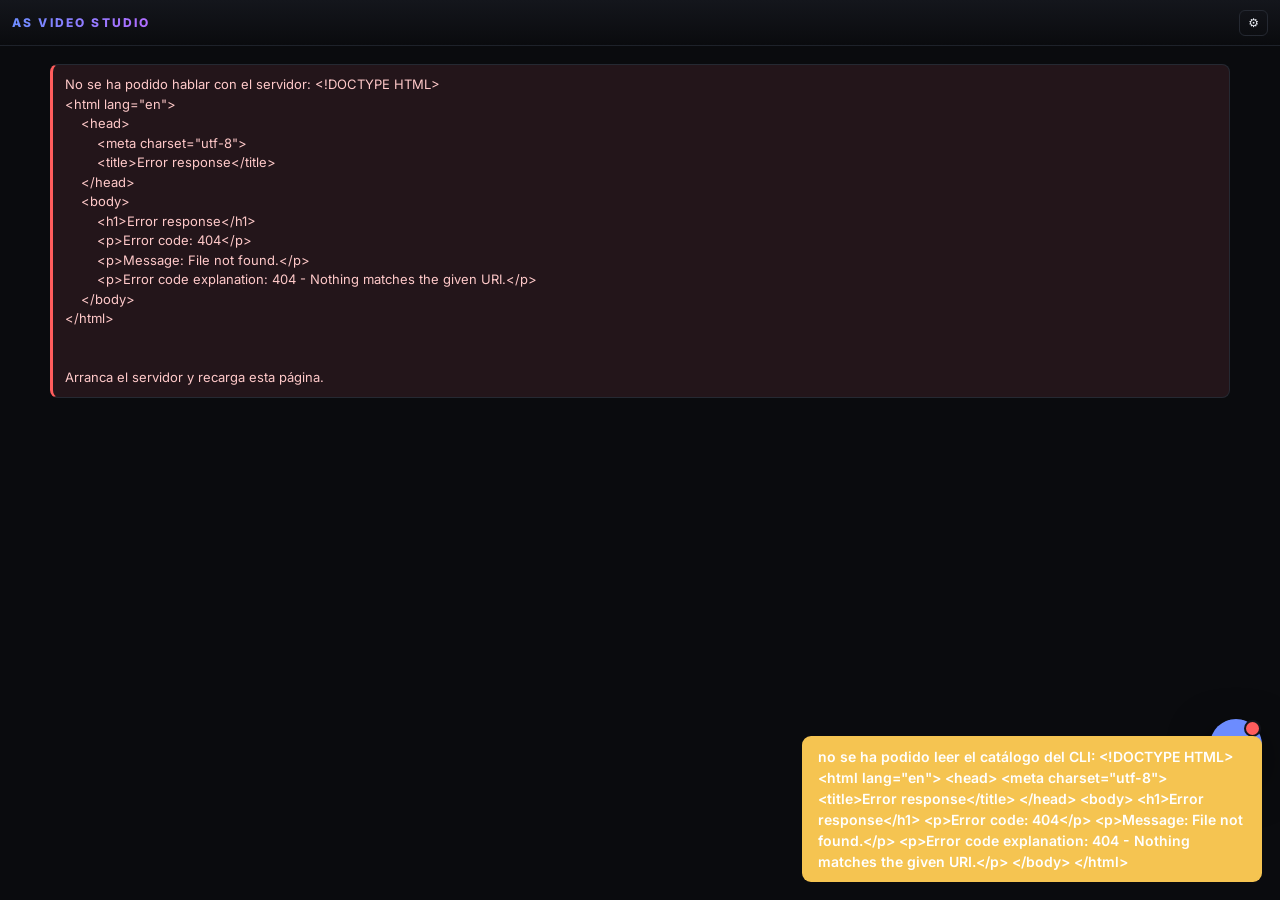
==== web/index.html @ df4c4ac8 "Rediseno de la casa: zonas Estilos/Shorts/Documentales, cada estilo con sus videos, e Ideas y nicho " ====
<!doctype html>
<html lang="es">
<head>
<meta charset="utf-8">
<!-- viewport-fit=cover: en un movil con muesca, sin esto queda una franja negra
     arriba y abajo. Lo que se mete debajo del notch se recupera con las
     env(safe-area-inset-*) de la hoja de estilo. -->
<meta name="viewport" content="width=device-width, initial-scale=1, viewport-fit=cover">
<meta name="theme-color" content="#14161c">
<title>AS Video Studio</title>
<!-- La claqueta. Va como data: URI para no pedir un fichero mas: sin esto el
     navegador pedia /favicon.ico en cada carga y dejaba un 404 permanente en la
     consola. -->
<link rel="icon" href="data:image/svg+xml,<svg xmlns='http://www.w3.org/2000/svg' viewBox='0 0 32 32'><text y='26' font-size='26'>🎬</text></svg>">
<link rel="preconnect" href="https://fonts.googleapis.com">
<link rel="stylesheet" href="https://fonts.googleapis.com/css2?family=Inter:wght@400;500;600;700;800&display=swap">
<link rel="stylesheet" href="estilo.css">
</head>
<body>

<header id="cabecera">
  <h1>AS Video Studio</h1>
  <button id="btn-proyecto" class="proyecto" title="Proyecto abierto — pulsa para cambiar, crear o apartar"></button>
  <span id="meta-proyecto" class="meta"></span>
  <span class="crece"></span>
  <span id="faro" class="meta"></span>
  <button id="coste" class="coste" title="Coste del vídeo — pulsa para ver el desglose por paso"></button>
  <!-- Configuracion: las claves de API y las cuentas. Va en la barra y no en
       una pestana porque no es de este video: es de la maquina. -->
  <button id="btn-config" class="mini fantasma" title="Claves de API y cuentas">⚙</button>
  <!-- LA CUENTA. Vacio y oculto de fabrica: solo se rellena si delante hay un
       login que conteste /api/me. En local no lo hay --se entra sin cuenta--,
       asi que la pastilla no aparece y la barra se ve igual que siempre. -->
  <div id="cuenta" class="cuenta oculto">
    <span id="cuenta-nombre" class="nombre"></span>
    <button id="btn-salir" class="mini fantasma" title="Cerrar la sesion">Salir</button>
  </div>
</header>

<aside id="config" class="plegado">
  <div class="lateral-cab">
    <h2>Configuración</h2>
    <button id="btn-cerrar-config" class="mini fantasma" title="Cerrar">×</button>
  </div>
  <div id="cuerpo-config"></div>
</aside>
<div id="menu-proyectos" class="plegado"></div>

<div id="coste-detalle" class="plegado"></div>

<div id="cuerpo">
  <main id="panel"><div class="contenido cargando">cargando…</div></main>
</div>

<!-- EL ASISTENTE. La burbuja de abajo a la derecha y su cajon. Estan desde el
     primer dia y sin ninguna clave: si el CLI de Claude no tiene sesion, el
     cajon lo dice y manda a entrar. El estado (sin sesion, pensando, hay
     respuesta) va en clases de la burbuja, que las pone app.js. -->
<button id="burbuja-asistente" class="burbuja-asistente" title="Asistente: pregunta lo que sea del Estudio">
  <svg viewBox="0 0 24 24" fill="none" stroke="currentColor" stroke-width="2" stroke-linejoin="round" stroke-linecap="round" aria-hidden="true">
    <path d="M4 5h16v11H9l-5 4z"/>
    <path d="M8 9h8M8 12.5h5"/>
  </svg>
</button>
<aside id="asistente" class="plegado">
  <div class="lateral-cab">
    <h2>Asistente</h2>
    <span id="asistente-estado"></span>
    <span class="crece"></span>
    <button id="btn-nueva-charla" class="mini fantasma" title="Empezar una charla nueva">Nueva</button>
    <button id="btn-cerrar-asistente" class="mini fantasma" title="Cerrar">×</button>
  </div>
  <div id="asistente-cuerpo"></div>
  <div id="asistente-pie">
    <textarea id="asistente-texto" rows="2" placeholder="Pregunta lo que quieras: un error, un paso parado, dónde está algo…"></textarea>
    <div class="asistente-mandos">
      <button id="btn-cancelar-asistente" class="mini fantasma" hidden>Parar</button>
      <span class="crece"></span>
      <button id="btn-enviar-asistente" class="primario mini">Enviar</button>
    </div>
  </div>
</aside>

<div id="toast"></div>

<script src="app.js"></script>
</body>
</html>
---- web/estilo.css ----
/* Estudio de Video — hoja de estilo unica. No hay build: se edita y se recarga.

   TODO el color vive en :root, y no hay ni un valor escrito a mano fuera de ese
   bloque. La version anterior tenia 45 sueltos y repintar obligaba a
   perseguirlos uno a uno; ahora cambiar la paleta es cambiar :root. */

:root {
  /* LA PALETA, entera.

     Aqui esta TODO el color de la interfaz. No hay ni un solo valor escrito a
     mano fuera de este bloque, a proposito: la version anterior tenia 45
     sueltos y repintarla obligaba a ir persiguiendolos uno a uno. */

  /* superficies, de mas al fondo a mas cerca */
  --bg: #0a0b0e;
  --panel: #14161c;
  --hueco: #191c24;          /* campos, tarjetas y cajas dentro de un panel */
  --boton: #1e222a;
  --hover: #1d212a;          /* fila del raton encima */
  --marcado: #202a44;        /* fila elegida: el fondo lleva el acento dentro */
  --resalte: #26304d;        /* la palabra que suena en la revision de audio */
  --lienzo: #0c0e12;         /* detras de una imagen que aun no ha cargado */
  --negro: #000;             /* video y visor: negro de verdad, no casi negro */
  --papel: #f4f2ec;          /* papel: se queda claro en los dos temas */
  --blanco: #fff;

  /* lineas */
  --linea: #252932;
  --linea-suave: #1e222a;    /* separador dentro de una lista */

  /* texto */
  --texto: #e9ecf2;
  --tenue: #98a1b0;
  --tenue2: #5f6878;
  --sobre-acento: #0a0b0e;   /* texto encima de un fondo de acento o de 'ok' */

  /* significado */
  --acento: #6c8cff;
  --acento2: #b16cff;
  --ok: #3ddc97;
  --aviso: #f5c451;
  --malo: #ff5d5d;

  /* cajas de estado: fondo, texto y borde de cada una */
  --info-fondo: #161c2e;
  --acento-borde: #2c3a63;
  --aviso-fondo: #241d10;
  --aviso-texto: #f3d9a4;
  --aviso-borde: #4a3b1a;
  --error-fondo: #23151a;
  --error-texto: #ffc9c9;
  --malo-fondo: #241318;
  --malo-texto: #ffb3b3;
  --malo-borde: #4a2630;
  --ok-borde: #1f4a38;

  /* volcado tecnico de un error */
  --volcado-fondo: #10141a;
  --volcado-borde: #3a2630;
  --volcado-texto: #e2b8be;

  /* barras y puntos de estado */
  --surco: #20242c;
  --surco-alto: #2a303c;
  --punto-pendiente: #3a4150;
  --punto-bloqueado: #262b34;

  /* velos de las capas que tapan la pantalla */
  --velo: rgba(6, 7, 10, .92);
  --velo-suave: rgba(10, 11, 14, .82);
  --sombra: 0 14px 40px rgba(0, 0, 0, .6);
  /* rediseno 01-10-2026: tarjetas, brillo del boton principal y documentales */
  --sombra-tarjeta: 0 8px 24px rgba(0, 0, 0, .25);
  --brillo-acento: rgba(108, 140, 255, .28);
  --documental: #7fd1ff;
  --fondo-doc: #10304a;

  --alto: 46px;            /* alto de la cabecera */
  --lateral: 360px;
  --toque: 40px;           /* lado minimo de un mando que se pulsa con el dedo */
  --margen-panel: 20px;    /* respiro lateral del panel; se estrecha en movil */
}

* { box-sizing: border-box; }
html, body { height: 100%; }
/* 100dvh: en el movil la barra del navegador aparece y desaparece, y con 100vh
   la fila de pestanas se quedaba debajo del borde justo al hacer scroll. */
@supports (height: 100dvh) { html, body { height: 100dvh; } }
body {
  margin: 0; background: var(--bg); color: var(--texto);
  font: 14px/1.5 ui-sans-serif, system-ui, "Segoe UI", sans-serif;
  overflow: hidden;                       /* el scroll vive dentro de #panel */
  /* Columna: cabecera, pestanas y cuerpo. Antes el cuerpo era
     calc(100% - alto - 38px), con el alto de las pestanas escrito a mano: en
     cuanto la cabecera o las pestanas cambiaban de alto (o se partian en dos
     lineas en movil) el panel se salia de la pantalla por abajo. */
  display: flex; flex-direction: column;
}
h1, h2, h3, h4 { margin: 0; font-weight: 600; }
a { color: var(--acento); }

/* ---------------------------------------------------------------- cabecera */

/* Todo en UNA linea. La barra llego a tener siete mandos sueltos y se pisaban;
   ahora los de proyecto (abrir, crear, apartar, papelera, rendimiento) viven en
   el menu del boton del proyecto, y lo que queda va en letra pequena. */
#cabecera {
  height: var(--alto); flex: 0 0 auto;
  display: flex; align-items: center; gap: 9px;
  padding: 0 12px; border-bottom: 1px solid var(--linea);
  background: var(--panel); font-size: 12px;
}
#cabecera h1 {
  font-size: 12px; letter-spacing: .16em; text-transform: uppercase;
  color: var(--acento); flex: 0 0 auto;
}
#cabecera button { font-size: 12px; padding: 3px 8px; }
/* el nombre del proyecto cede sitio antes que el medidor de coste, que es de
   ancho fijo y tiene que caber entero para poder leerse de un vistazo */
#meta-proyecto { min-width: 0; overflow: hidden; text-overflow: ellipsis; white-space: nowrap; }
.crece { flex: 1; }
.meta { color: var(--tenue); font-size: 12px; }
.meta b { color: var(--texto); font-weight: 600; }

/* min-width:0 es lo que le permite encoger: sin el, un boton flex nunca baja
   del ancho de su texto y empuja fuera de la barra al medidor de coste y a los
   dos botones de la derecha, que es lo que pasaba en cuanto el nombre del
   proyecto era largo y la pantalla estrecha. */
#btn-proyecto {
  display: flex; align-items: center; gap: 7px; max-width: 300px; min-width: 0;
  background: var(--hueco); font-weight: 600;
}
#btn-proyecto .nombre { overflow: hidden; text-overflow: ellipsis; white-space: nowrap; }
#btn-proyecto .flecha { color: var(--tenue); flex: 0 0 auto; }

#menu-proyectos {
  position: fixed; z-index: 58; top: calc(var(--alto) + 4px); left: 12px;
  width: min(460px, calc(100vw - 24px)); max-height: 70vh; overflow-y: auto;
  background: var(--panel); border: 1px solid var(--acento); border-radius: 10px;
  box-shadow: var(--sombra); padding: 6px;
}
#menu-proyectos.plegado { display: none; }

/* Elegir preset y elegir proyecto son la misma clase de decisión —cuál de los
   guardados quieres— así que se ven y se manejan igual. Compartir las reglas no
   es ahorro de líneas: eran dos desplegables distintos, y el de presets además
   dejaba las acciones fuera, con la papelera en otro sitio que la de proyectos.
   Lo que se hace sobre un elemento va en su fila; lo que no es elegir, al pie. */
.fila-proyecto, .fila-preset { display: flex; align-items: center; gap: 4px; border-radius: 7px; }
.fila-proyecto:hover, .fila-preset:hover { background: var(--hueco); }
.fila-proyecto.abierto, .fila-preset.abierto {
  background: var(--hueco); box-shadow: inset 2px 0 0 var(--acento);
}
.fila-proyecto .abrir, .fila-preset .abrir {
  flex: 1; text-align: left; background: none; border-color: transparent;
  display: flex; flex-direction: column; gap: 1px; min-width: 0;
}
.fila-proyecto .abrir .nombre, .fila-preset .abrir .nombre {
  overflow: hidden; text-overflow: ellipsis; white-space: nowrap;
}
.fila-proyecto .abrir .meta, .fila-preset .abrir .meta { font-size: 11px; }
.fila-proyecto .apartar, .fila-preset .apartar { flex: 0 0 auto; opacity: .5; }
.fila-proyecto:hover .apartar, .fila-preset:hover .apartar { opacity: 1; }
.fila-proyecto .apartar:hover, .fila-preset .apartar:hover { border-color: var(--malo); }
.pie-menu {
  display: flex; align-items: center; gap: 6px; margin-top: 6px; padding-top: 8px;
  border-top: 1px solid var(--linea);
}

/* El de presets vive dentro de un panel, no en la cabecera: se ancla a su
   propia caja en vez de a la ventana, porque hay uno por pestaña. */
.selector-preset { position: relative; flex: 1; min-width: 0; }
.btn-preset .nombre { flex: 1; overflow: hidden; text-overflow: ellipsis; white-space: nowrap; }
.btn-preset .flecha { color: var(--tenue); flex: 0 0 auto; }
.menu-preset.plegado { display: none; }
/* La miniatura del preset en su fila: la misma cara que ya tiene la tarjeta. */
.fila-preset .cara {
  flex: 0 0 auto; width: 38px; height: 24px; border-radius: 4px; object-fit: cover;
  margin-left: 4px;
}

/* ---------------------------------------------------------------- coste */

/* Y `.coste-light` con el, no debajo: es la MISMA cifra del mismo video
   mirada desde la otra pantalla (ver `costeLight` en app.js). Dos bloques de
   estilo separados es la forma de que uno se quede viejo. Lo unico que cambia
   es que este no se abre, asi que no lleva cursor de mano. */
#coste, .coste-light {
  display: flex; align-items: center; gap: 12px; padding: 3px 10px;
  background: var(--hueco); border: 1px solid var(--linea); border-radius: 8px;
  font-size: 12px; line-height: 1.2; white-space: nowrap; cursor: pointer;
  font-variant-numeric: tabular-nums;
}
.coste-light { cursor: default; flex: 0 0 auto; }
#coste.abierto { border-color: var(--acento); }
#coste.aviso, .coste-light.aviso { border-color: var(--aviso); }
#coste .prov, .coste-light .prov { display: flex; align-items: baseline; gap: 5px; }
#coste .prov b, .coste-light .prov b { color: var(--tenue); font-weight: 600; font-size: 11px; text-transform: uppercase; letter-spacing: .06em; }
#coste .prov.total b, .coste-light .prov.total b { color: var(--texto); }
#coste .usd, .coste-light .usd { color: var(--texto); }
#coste .usd.medido, .coste-light .usd.medido { font-weight: 600; }
/* un importe sacado de la tabla de tarifas no es lo mismo que uno medido */
.usd.derivado { border-bottom: 1px dotted var(--acento); color: var(--acento); }
.usd.medido { color: var(--ok); }
#coste .sin-tarifa, .sin-tarifa { color: var(--aviso); font-style: italic; }
#coste .presupuesto, .coste-light .presupuesto {
  width: 46px; height: 5px; background: var(--surco); border-radius: 3px; overflow: hidden;
}
#coste .presupuesto i, .coste-light .presupuesto i { display: block; height: 100%; background: var(--ok); }
#coste .presupuesto.aviso i, .coste-light .presupuesto.aviso i { background: var(--aviso); }

#coste-detalle {
  position: fixed; right: 12px; top: calc(var(--alto) + 6px); z-index: 55;
  width: min(760px, calc(100vw - 24px)); max-height: 70vh; overflow-y: auto;
  background: var(--panel); border: 1px solid var(--acento); border-radius: 11px;
  box-shadow: var(--sombra); padding: 14px 16px;
}
#coste-detalle.plegado { display: none; }
#coste-detalle h2 { font-size: 12px; text-transform: uppercase; letter-spacing: .09em; color: var(--acento); }
.coste-pasos { margin-top: 10px; }
.coste-pasos th { color: var(--texto); }
.coste-pasos tr:first-child th { color: var(--tenue); font-weight: 400; }

/* ---------------------------------------------------------------- controles */

button, select, input, textarea {
  font: inherit; color: var(--texto); background: var(--hueco);
  border: 1px solid var(--linea); border-radius: 7px; padding: 6px 10px;
}
button { background: var(--boton); cursor: pointer; }
button:hover:not(:disabled) { border-color: var(--acento); }
button:disabled { opacity: .4; cursor: not-allowed; }
button.primario {
  background: var(--acento); color: var(--sobre-acento); border-color: var(--acento);
  font-weight: 600;
}
button.peligro { border-color: var(--malo-borde); color: var(--malo-texto); }
button.peligro:hover:not(:disabled) { border-color: var(--aviso); }
button.mini { padding: 3px 8px; font-size: 12px; border-radius: 6px; }
button.fantasma { background: transparent; }
input:focus, select:focus, textarea:focus { outline: none; border-color: var(--acento); }
textarea { width: 100%; resize: vertical; line-height: 1.55; }
input[type=range] { padding: 0; background: none; border: none; accent-color: var(--acento); }
input[type=checkbox] { accent-color: var(--acento); width: 15px; height: 15px; }
label {
  display: block; font-size: 11px; text-transform: uppercase;
  letter-spacing: .08em; color: var(--tenue); margin-bottom: 4px;
}
.campo { margin-bottom: 14px; }
.campo.plano { display: flex; align-items: center; gap: 8px; }
/* La etiqueta hace de mando de su casilla (se conecta en app.js): con el dedo,
   acertar 22px de casilla es una loteria y el texto de al lado es el objetivo
   natural. El cursor lo dice. */
.campo.plano label { margin: 0; cursor: pointer; user-select: none; }
/* ------------------------------------------------------------ caja de campo
   El hueco de un campo de texto. `display: block` mas el 100 % de dentro es lo
   que hace que un input o un textarea llenen su hueco sea el que sea: metidos
   en una fila flexible, sin esto se quedan al ancho que el navegador les
   calcule y las filas salen desiguales. */

.caja-campo { position: relative; display: block; }
.caja-campo > input, .caja-campo > textarea { width: 100%; }
.caja-campo.area > textarea { min-height: 64px; }

.pista { font-size: 12px; color: var(--tenue); margin-top: 5px; }
.pista b { color: var(--texto); font-weight: 600; }
.fila { display: flex; gap: 10px; align-items: center; flex-wrap: wrap; }
.fila.arriba { align-items: flex-start; }
.rejilla { display: grid; gap: 14px; }
.numerico { font-variant-numeric: tabular-nums; }

/* ---------------------------------------------------------------- pestanas */

#pestanas {
  flex: 0 0 auto;
  display: flex; gap: 2px; padding: 0 10px; background: var(--bg);
  border-bottom: 1px solid var(--linea); overflow-x: auto;
  /* en movil las seis no caben: se arrastran, y cada una encaja al soltar */
  scroll-snap-type: x proximity; scrollbar-width: none;
}
#pestanas::-webkit-scrollbar { display: none; }
.pestana { scroll-snap-align: center; }
.pestana {
  display: flex; align-items: center; gap: 8px; padding: 9px 13px;
  border: 1px solid transparent; border-bottom: none; border-radius: 8px 8px 0 0;
  background: none; color: var(--tenue); white-space: nowrap; cursor: pointer;
  position: relative; top: 1px;
}
.pestana:hover:not(:disabled) { color: var(--texto); }
.pestana.activa {
  background: var(--panel); border-color: var(--linea); color: var(--texto);
}
.pestana .orden { font-size: 11px; color: var(--tenue); }
.pestana.activa .orden { color: var(--acento); }
.pestana[data-estado="bloqueado"] { opacity: .45; }
.pestana:disabled { cursor: not-allowed; }

.punto {
  width: 8px; height: 8px; border-radius: 50%; background: var(--tenue);
  flex: 0 0 auto;
}
.punto.pendiente { background: var(--punto-pendiente); }
.punto.bloqueado { background: var(--punto-bloqueado); }
.punto.listo { background: var(--ok); }
.punto.obsoleto { background: var(--aviso); }
.punto.error { background: var(--malo); }
.punto.ejecutando { background: var(--acento); animation: latido 1s infinite; }
@keyframes latido { 50% { opacity: .25; } }

.subpestanas {
  display: flex; gap: 4px; margin-bottom: 16px; border-bottom: 1px solid var(--linea);
  overflow-x: auto; scrollbar-width: none;
}
.subpestanas::-webkit-scrollbar { display: none; }
.subpestana {
  background: none; border: none; border-bottom: 2px solid transparent;
  border-radius: 0; color: var(--tenue); padding: 6px 12px; white-space: nowrap;
}
.subpestana.activa { color: var(--texto); border-bottom-color: var(--acento); }
/* Una subpestana vacia se deshabilita, pero sigue diciendo que existe. */
.subpestana:disabled { opacity: .45; }
.subpestana .meta { font-variant-numeric: tabular-nums; }

/* ---------------------------------------------------------------- cuerpo */

/* min-height:0 es lo que deja que el panel ruede por dentro: sin eso un hijo
   alto estira el flex y el scroll se va a la pagina, que tiene overflow:hidden. */
#cuerpo { display: flex; flex: 1; min-height: 0; }
#panel {
  flex: 1; min-width: 0; overflow-y: auto;
  padding: 18px var(--margen-panel) 60px;
  -webkit-overflow-scrolling: touch; overscroll-behavior: contain;
}
.contenido { max-width: 1180px; margin: 0 auto; }
/* una pestana puede llevar mas de un paso (Origen = ingesta + brief) */
.paso + .paso { margin-top: 26px; padding-top: 18px; border-top: 1px solid var(--linea); }

.bloque {
  background: var(--panel); border: 1px solid var(--linea); border-radius: 11px;
  padding: 15px 17px; margin-bottom: 16px;
}
.bloque > h2 {
  font-size: 12px; text-transform: uppercase; letter-spacing: .09em;
  color: var(--acento); margin-bottom: 12px;
}
.bloque.tenue { background: var(--hueco); }
.bloque > h2 .contador { color: var(--tenue); font-weight: 400; letter-spacing: 0; }

/* --------------------------------------------------------------- plegables

   Casi todo lo que hay en una pantalla se decide una vez y luego estorba: los
   ajustes de una ingesta que ya corrio, la ficha tecnica de una generacion, el
   catalogo de 300 voces cuando ya hay una elegida. Se pliega, PERO el summary
   lleva siempre un resumen de lo que hay dentro: plegar sin resumen es esconder
   informacion, y eso es justo lo que no se quiere. */

.plegable { padding: 0; }
.plegable > summary {
  display: flex; align-items: center; gap: 9px; cursor: pointer;
  padding: 13px 16px; list-style: none; border-radius: 11px;
}
.plegable > summary::-webkit-details-marker { display: none; }
.plegable > summary:hover { background: var(--hover); }
/* El h2 del summary NO es hijo directo del .bloque, asi que no le llegaba el
   estilo de '.bloque > h2' y salia como un titulo de navegador: enorme y
   blanco. Mismo aspecto que el de cualquier otro bloque. */
.plegable > summary > h2 {
  font-size: 12px; text-transform: uppercase; letter-spacing: .09em;
  color: var(--acento); margin: 0; flex: 0 0 auto; min-width: 0;
  /* Un título NUNCA parte. «3 · ASSETS» en dos renglones y «CALIDAD Y RITMO DE
     PLANO» en tres es lo que hacía ilegible esta pantalla en un móvil: la
     cabecera medía tres líneas de alto para decir dos palabras. El que cede
     sitio es el resumen, que para eso es el accesorio. */
  white-space: nowrap;
}
.plegable > summary .flecha {
  color: var(--tenue); flex: 0 0 auto; font-size: 11px;
  transition: transform .15s; transform: rotate(0deg);
}
.plegable[open] > summary .flecha { transform: rotate(90deg); }
.plegable[open] > summary { border-bottom: 1px solid var(--linea-suave); border-radius: 11px 11px 0 0; }
/* El resumen dice lo que hay dentro sin abrirlo; cede sitio antes que nada. */
.plegable > summary .resumen {
  color: var(--tenue); font-size: 12px; min-width: 0; flex: 1 1 auto;
  overflow: hidden; text-overflow: ellipsis; white-space: nowrap;
}
.plegable > summary .resumen b { color: var(--texto); font-weight: 600; }
.plegable > .cuerpo-plegable { padding: 14px 16px 15px; }

/* En estrecho, la cabecera se PARTE EN DOS RENGLONES en vez de recortar.
   Con los tres en la misma línea, un móvil de 375 dejaba «sets, reparto, mapas
   y cabe…»: el resumen existe para saber lo que hay dentro sin abrirlo, y
   cortado a la mitad no sirve para eso. Arriba el título y su estado, que son
   cortos y no parten; abajo el resumen entero, con las líneas que necesite. */
@media (max-width: 620px) {
  .plegable > summary {
    display: grid; grid-template-columns: auto 1fr auto; gap: 4px 8px;
    align-items: center;
  }
  .plegable > summary .resumen {
    grid-column: 1 / -1; white-space: normal; overflow: visible;
    text-overflow: clip; line-height: 1.35;
  }
  .plegable > summary > h2 { white-space: normal; }
}
/* Un plegable dentro de un bloque no repite el mismo marco: seria una caja
   identica dentro de otra y no se sabria donde acaba una. */
.bloque .plegable { background: var(--hueco); }

.pastilla {
  font-size: 11px; text-transform: uppercase; letter-spacing: .07em;
  border: 1px solid var(--linea); border-radius: 999px; padding: 2px 9px;
  color: var(--tenue); white-space: nowrap;
}
.pastilla.ok, .pastilla.listo { color: var(--ok); border-color: var(--ok-borde); }
.pastilla.obsoleto { color: var(--aviso); border-color: var(--aviso-borde); }
.pastilla.aviso { color: var(--aviso); border-color: var(--aviso-borde); }
button.pastilla { cursor: pointer; }

/* EL DIBUJO QUE YA NO ES DE ESTA FRASE. Va pegado ENCIMA del campo de feedback
   -- no es un aviso suelto: es el principio de la frase «y si no vale, escribe
   que cambiar» --, asi que comparte su borde y no deja hueco abajo. Nombre
   propio y no `.obsoleta` a secas: eso ya es de las tarjetas de paso. */
.aviso-obsoleta {
  border: 1px solid var(--aviso-borde); border-bottom: 0;
  border-radius: 10px 10px 0 0; padding: 9px 12px 7px; margin-top: 12px;
  background: color-mix(in srgb, var(--aviso) 7%, transparent);
}
.aviso-obsoleta .meta { display: block; margin-top: 3px; }
.pastilla.error { color: var(--malo); border-color: var(--malo-borde); }
.pastilla.ejecutando { color: var(--acento); border-color: var(--acento-borde); }
.cabecera-paso .titulo { display: flex; align-items: center; gap: 9px; flex-wrap: wrap; }
.cabecera-paso .titulo h2 { font-size: 17px; }
/* El resumen del paso cede sitio antes que el estado o el boton de guardar. */
.cabecera-paso .titulo .resumen-paso {
  color: var(--tenue); font-size: 12px; flex: 1 1 120px; min-width: 0;
  overflow: hidden; text-overflow: ellipsis; white-space: nowrap;
}
.cabecera-paso .guardar-paso.limpio { display: none; }

.caja-error, .caja-aviso, .caja-info {
  border: 1px solid var(--linea); border-left-width: 3px; border-radius: 8px;
  padding: 10px 12px; font-size: 13px; white-space: pre-wrap; word-break: break-word;
}
.caja-error { border-left-color: var(--malo); background: var(--error-fondo); color: var(--error-texto); }
.caja-aviso { border-left-color: var(--aviso); background: var(--aviso-fondo); color: var(--aviso-texto); }
.caja-info  { border-left-color: var(--acento); background: var(--info-fondo); color: var(--texto); }
.caja-error b, .caja-aviso b { color: var(--blanco); }
.caja-error .titular { white-space: pre-wrap; }
.detalle-tecnico { margin-top: 8px; }
.detalle-tecnico summary { color: var(--tenue); font-size: 12px; cursor: pointer; }
.detalle-tecnico pre {
  margin: 8px 0 0; padding: 8px 10px; background: var(--volcado-fondo); border-radius: 6px;
  border: 1px solid var(--volcado-borde); color: var(--volcado-texto); font-size: 12px;
  max-height: 260px; overflow: auto; white-space: pre-wrap; word-break: break-word;
}

/* ---------------------------------------------------------------- progreso */

/* El progreso sale DEBAJO del boton que lo lanzo, dentro de su lanzador. Sin el
   margen, la barra queda pegada al boton y parece parte de el. */
.lanzador > [data-trabajo]:not(:empty) { margin-top: 10px; }

.trabajo { border: 1px solid var(--linea); border-radius: 9px; padding: 10px 12px; }
.trabajo .fila { justify-content: space-between; }
.barra {
  height: 6px; background: var(--surco); border-radius: 3px; overflow: hidden;
  margin-top: 8px;
}
.barra i { display: block; height: 100%; background: var(--acento); width: 0; transition: width .25s; }
.trabajo.listo .barra i { background: var(--ok); }
.trabajo.error .barra i { background: var(--malo); }
/* Una línea: qué está haciendo, cuánto lleva de cuánto, y el botón de parar.
   El mensaje cede el sitio —es lo único que puede acortarse sin perder un dato—
   y el reloj no parte nunca, que es una etiqueta corta. */
.trabajo > .fila { align-items: baseline; gap: 8px; }
.trabajo .mensaje {
  font-size: 13px; color: var(--texto); flex: 1 1 auto; min-width: 0;
}
.trabajo .reloj {
  font-size: 12px; color: var(--tenue); font-variant-numeric: tabular-nums;
  flex: 0 0 auto; white-space: nowrap; cursor: help;
}
/* pasada la estimacion la barra deja de avanzar y se raya: sigue trabajando,
   pero ya no hay ninguna cuenta atras que merezca ensenarse */
.barra.esperando {
  background: repeating-linear-gradient(115deg, var(--surco) 0 8px, var(--surco-alto) 8px 16px);
  animation: correr 1.1s linear infinite;
}
@keyframes correr { to { background-position: 32px 0; } }

/* ---------------------------------------------------------------- versiones

   Cuatro lineas ("1 version(es)", el desplegable, "Revertir a esta" y "activa:
   v1") para algo que se toca una vez cada muchas sesiones. Ahora es una sola
   linea plegada, y con una unica version ni eso: una pastilla. El desplegable
   llevaba max-width:520px, o sea que en un movil de 375 se salia de la pantalla
   arrastrando la pagina entera. */

.versiones { display: inline-block; }
.versiones > summary {
  cursor: pointer; color: var(--tenue); font-size: 12px;
  list-style: none; display: inline-flex; align-items: center; gap: 6px;
  border: 1px solid var(--linea); border-radius: 999px; padding: 2px 10px;
}
.versiones > summary::-webkit-details-marker { display: none; }
.versiones > summary:hover { border-color: var(--acento); color: var(--texto); }
.versiones > summary b { color: var(--texto); font-weight: 600; }
.versiones .cuerpo-versiones {
  display: flex; gap: 8px; align-items: center; flex-wrap: wrap; margin-top: 8px;
}
/* min-width:0 es lo que permite que un select encoja por debajo del ancho de su
   opcion mas larga; sin eso ningun max-width le hace efecto. */
.versiones select { flex: 1 1 240px; min-width: 0; max-width: 100%; }

/* ---------------------------------------------------------------- transcript */

.transcript { max-height: 62vh; overflow-y: auto; border: 1px solid var(--linea); border-radius: 9px; }
.linea-transcript.marcada { background: var(--marcado); }
.linea-transcript .t {
  color: var(--acento); font-size: 12px; min-width: 56px;
  font-variant-numeric: tabular-nums;
}

/* ---------------------------------------------------------------- galerias */

.galeria { display: grid; grid-template-columns: repeat(auto-fill, minmax(180px, 1fr)); gap: 10px; }
.miniatura {
  border: 1px solid var(--linea); border-radius: 8px; overflow: hidden;
  background: var(--hueco); cursor: zoom-in;
}
.miniatura img { display: block; width: 100%; height: auto; }
.miniatura .pie {
  padding: 5px 8px; font-size: 11px; color: var(--tenue);
  display: flex; justify-content: space-between; gap: 6px;
}
.miniatura .pie b { color: var(--texto); font-weight: 600; }

/* Los arquetipos se eligen mirandolos: la muestra manda y el texto acompana. */
.galeria.arquetipos { grid-template-columns: repeat(auto-fill, minmax(230px, 1fr)); }
.tarjeta.arquetipo { cursor: pointer; display: block; }
.tarjeta.arquetipo .muestra svg { display: block; width: 100%; height: auto; }
.tarjeta.arquetipo .titulo { align-items: center; gap: 8px; }
.tarjeta.arquetipo.apagado { opacity: .42; }
.tarjeta.arquetipo.apagado .muestra { filter: grayscale(1); }

/* Las cartelas y las transiciones se eligen igual: mirandolas. Las tarjetas son
   mas anchas porque las dos muestras son 16:9 y a 230 px no se lee el texto. */
.galeria.cartelas, .galeria.transiciones {
  grid-template-columns: repeat(auto-fill, minmax(300px, 1fr));
}
.tarjeta.cartela, .tarjeta.transicion { cursor: pointer; display: block; }
.tarjeta.cartela .muestra svg, .tarjeta.transicion canvas {
  display: block; width: 100%; height: auto; border-radius: 6px;
}
.tarjeta.cartela .titulo, .tarjeta.transicion .titulo {
  align-items: center; gap: 8px;
}
.tarjeta.cartela.apagado, .tarjeta.transicion.apagado { opacity: .42; }
.tarjeta.cartela.apagado .muestra { filter: grayscale(1); }
.tarjeta.transicion.apagado canvas { filter: grayscale(1); }
.efecto-sfx .meta { overflow: hidden; text-overflow: ellipsis; white-space: nowrap; }
.efecto-sfx .icono {
  border: 1px solid var(--borde); border-radius: 6px;
  padding: 1px 6px; line-height: 1.5; background: none;
  color: var(--tenue, #c9c2b4); cursor: pointer; flex: none;
}
.efecto-sfx .icono:hover { border-color: var(--acento, #d8a657); }
.efecto-sfx .icono.activo { border-color: var(--acento, #d8a657); color: var(--acento, #d8a657); }
/* Vetado se ve vetado: sigue en la lista —para poder levantarlo— pero tachado,
   porque en el vídeo ya no suena. */
.efecto-sfx.vetado .meta { text-decoration: line-through; opacity: .55; }
.interruptor { display: flex; align-items: center; gap: 8px; margin: 0 0 12px; }

/* --------------------------------------- editar los rotulos a mano (callouts)
 * Los tiradores viven DENTRO del SVG de la capa, asi que se escalan con el
 * zoom del plano. vector-effect los mantiene finos: sin el, en un zoom cerrado
 * el marco de un rotulo se convierte en una banda. */

.visor.editando { cursor: crosshair; }
.marco-rotulo.sel { fill: rgba(216, 166, 87, .16); stroke-dasharray: none; }
.tirador.tamano { cursor: nwse-resize; }
.tirador.destino { fill: var(--acento); stroke: var(--fondo); cursor: grab; }
.tirador.salida { fill: var(--linea); stroke: var(--fondo); cursor: grab; }
.panel-rotulo .campo { margin-bottom: 8px; }
.panel-rotulo .acciones { flex-wrap: wrap; gap: 8px; }

/* En movil los mandos del rotulo van a lo ancho y con altura de dedo: el panel
   sale justo debajo del video, que es donde esta mirando quien acaba de pausar. */
@media (max-width: 640px) {
  .panel-rotulo .acciones button { flex: 1 1 46%; min-height: 40px; }
  .panel-rotulo .fila { flex-wrap: wrap; }
}

/* ------------------------------------------- fotogramas de estilo (assets) */

/* La rejilla rueda dentro de su caja: son hasta 80 fotogramas y esta seccion va
   la primera de la pestana, asi que sin tope habria que bajar media pantalla
   para llegar a lo demas. */
.galeria.estilo {
  grid-template-columns: repeat(auto-fill, minmax(200px, 1fr)); margin-top: 12px;
  max-height: 46vh; overflow-y: auto; padding-right: 4px;
}
.candidato.elegida { border-color: var(--acento); box-shadow: 0 0 0 1px var(--acento) inset; }
.candidato.elegida .pie b { color: var(--acento); }
/* los casi negros no se esconden: el juicio automatico puede equivocarse */
.candidato.descartado { opacity: .45; }
.candidato.descartado:hover { opacity: 1; }
.guia-estilo .paleta { display: flex; gap: 6px; flex-wrap: wrap; margin-bottom: 12px; }
.guia-estilo .muestra {
  width: 74px; height: 46px; border-radius: 7px; border: 1px solid var(--linea);
  display: flex; align-items: flex-end; justify-content: center;
}
.guia-estilo .muestra .hex {
  font-size: 10px; background: var(--velo); color: var(--blanco);
  border-radius: 4px; padding: 0 4px; margin-bottom: 3px;
}

#lupa {
  position: fixed; inset: 0; background: var(--velo); z-index: 60;
  display: flex; flex-direction: column; align-items: center; justify-content: center;
  padding: 24px; cursor: zoom-out; overflow-y: auto;
}
#lupa img { max-width: 100%; max-height: 100%; }
/* Con ficha, la imagen deja sitio para ella y no se come la pantalla entera. */
#lupa:has(.ficha-lupa) img { max-height: 50vh; }

/* ---------------------------------------------------------------- tarjetas */

.tarjeta {
  background: var(--hueco); border: 1px solid var(--linea); border-radius: 10px;
  overflow: hidden; display: flex; flex-direction: column;
}
.tarjeta.obsoleta { border-color: var(--aviso-borde); }
.tarjeta .lienzo { position: relative; background: var(--lienzo); }
.tarjeta .lienzo img { display: block; width: 100%; height: auto; }
.tarjeta .lienzo canvas { position: absolute; inset: 0; width: 100%; height: 100%; cursor: crosshair; touch-action: none; }
.tarjeta .cuerpo { padding: 9px 11px; display: flex; flex-direction: column; gap: 7px; }
.tarjeta .titulo { display: flex; gap: 8px; align-items: baseline; flex-wrap: wrap; }
.tarjeta .titulo .id { color: var(--acento); font-weight: 700; }
.tarjeta .narracion { font-size: 12px; color: var(--tenue); max-height: 60px; overflow: auto; }

.herramientas { display: flex; gap: 6px; align-items: center; flex-wrap: wrap; }
.herramientas .color { width: 20px; height: 20px; border-radius: 50%; border: 2px solid transparent; cursor: pointer; }
.herramientas .color.sel { border-color: var(--texto); }
.tira-capturas .captura {
  border: 1px solid var(--linea); border-radius: 9px; overflow: hidden;
  background: var(--hueco); display: flex; flex-direction: column;
}
.tira-capturas .captura.aplicada { opacity: .55; }
.tira-capturas .captura img { display: block; width: 100%; height: auto; cursor: zoom-in; }
.tira-capturas .captura .pie {
  display: flex; gap: 8px; align-items: baseline; flex-wrap: wrap; padding: 6px 9px 0;
}
.tira-capturas .captura .nota { padding: 4px 9px; font-size: 12px; color: var(--tenue); }
.tira-capturas .captura .fila { padding: 0 9px 8px; }

#capturador {
  position: fixed; inset: 0; z-index: 65; background: var(--velo);
  display: flex; align-items: center; justify-content: center; padding: 18px;
}
#capturador .cuadro {
  background: var(--panel); border: 1px solid var(--acento); border-radius: 12px;
  padding: 12px 14px; width: min(1100px, 100%); max-height: 100%; overflow-y: auto;
  display: flex; flex-direction: column; gap: 10px;
}
#capturador .cab { display: flex; gap: 10px; align-items: baseline; }
#capturador .lienzo-capturado { position: relative; line-height: 0; }
#capturador .lienzo-capturado .fondo {
  display: block; width: 100%; height: auto; border-radius: 8px; background: var(--negro);
}
#capturador .lienzo-capturado .trazos {
  position: absolute; inset: 0; width: 100%; height: 100%;
  cursor: crosshair; touch-action: none;
}

/* ---------------------------------------------------------------- brief */

.horquilla {
  border: 1px solid var(--linea); border-radius: 9px; padding: 9px 11px; background: var(--hueco);
}
.horquilla .tramo {
  display: flex; gap: 10px; align-items: baseline; flex-wrap: wrap;
  padding: 3px 0; border-bottom: 1px solid var(--linea-suave);
}
.horquilla .tramo:last-of-type { border-bottom: none; }
.horquilla .tramo b { min-width: 78px; }
.horquilla .tramo .numerico { color: var(--acento); }
.marca { color: var(--acento); }

/* Idiomas de salida: lista ORDENADA, se arrastra. El primero es el que se
   redacta, asi que el orden no es cosmetico. */
.idiomas { display: flex; gap: 8px; flex-wrap: wrap; align-items: center; margin-bottom: 8px; }
.idioma {
  display: flex; align-items: center; gap: 7px; cursor: grab;
  border: 1px solid var(--linea); border-radius: 999px; padding: 3px 8px 3px 6px;
  background: var(--hueco); user-select: none;
}
.idioma:active { cursor: grabbing; }
.idioma.principal { border-color: var(--acento); background: var(--marcado); }
.idioma .orden {
  font-size: 11px; color: var(--tenue); font-variant-numeric: tabular-nums;
  min-width: 12px; text-align: right;
}
.idioma .nombre { font-weight: 600; }
.idioma button { padding: 0 5px; line-height: 1.4; border-color: transparent; }
.idioma .quitar:hover { border-color: var(--malo); color: var(--malo); }
.bloque-guion .cabecera {
  display: flex; align-items: baseline; gap: 8px;
  font-size: 12px; line-height: 1.2;
  /* una línea y no dos: el nombre del bloque y su cuenta van juntos o no van */
  white-space: nowrap; overflow: hidden; text-overflow: ellipsis;
}
.bloque-guion .id { color: var(--acento); font-weight: 700; font-size: 13px; flex: 0 0 auto; }
.bloque-guion .cuenta { font-size: 11px; color: var(--tenue); flex: 0 1 auto; overflow: hidden;
  text-overflow: ellipsis; }
.bloque-guion textarea.tocado { border-color: var(--acento); }
/* Sin scroll propio: lo pone crecerConElTexto() midiendo el contenido. */
textarea.crece { overflow-y: hidden; resize: none; }
.meta.fuera { color: var(--aviso); }
.tarjeta-preset.con-contenido > .cabecera {
  display: flex; gap: 12px; align-items: flex-start;
}
.tarjeta-preset > .dentro {
  margin-top: 10px; padding-top: 10px; border-top: 1px dashed var(--linea);
}
.tarjeta-preset .cuerpo { min-width: 0; }
/* la rejilla para elegir miniatura son fotogramas pequenos: solo se mira cual */
.galeria.estilo.mini { grid-template-columns: repeat(auto-fill, minmax(110px, 1fr)); max-height: 24vh; }

/* Etiqueta de la papelera. Un preset y un proyecto se ensenan juntos pero lo
   que se pierde al borrarlos no se parece en nada, asi que cada fila dice lo
   que es y con que color. */
.tag-papelera {
  font-size: 11px; padding: 1px 7px; border-radius: 999px; white-space: nowrap;
  border: 1px solid var(--linea);
}
.tag-papelera.proyecto { color: var(--tenue); background: var(--boton); }
.tag-papelera.preset { color: var(--acento2); background: var(--info-fondo); border-color: var(--acento-borde); }
.requisito.listo { border-color: var(--ok-borde); }
.requisito .orden { font-size: 10px; color: var(--tenue2); }
.requisito .nombre { font-weight: 600; color: var(--aviso); }
.requisito.listo .nombre { color: var(--ok); }
.requisito .meta { font-size: 11px; }

/* ---------------------------------------------------------------- voz */

.presets { display: grid; grid-template-columns: repeat(auto-fill, minmax(230px, 1fr)); gap: 10px; }
.preset {
  text-align: left; padding: 10px 12px; border-radius: 9px; background: var(--hueco);
  border: 1px solid var(--linea); cursor: pointer;
}
.preset.sel { border-color: var(--acento); background: var(--marcado); }
.preset .nombre { font-weight: 600; margin-bottom: 4px; }
.preset .descripcion { font-size: 12px; color: var(--tenue); }
.preset .mandos { font-size: 11px; color: var(--acento); margin-top: 6px; }
.voz {
  display: flex; gap: 9px; align-items: baseline; padding: 5px 10px; cursor: pointer;
  border-bottom: 1px solid var(--linea-suave);
}
.voz:hover { background: var(--hover); }
.voz.sel { background: var(--marcado); }
.voz .nombre { flex: 1; }
.voz .idioma { font-size: 11px; color: var(--tenue); }
.voz .nativa { font-size: 11px; color: var(--ok); }

.emociones { display: grid; grid-template-columns: repeat(auto-fill, minmax(150px, 1fr)); gap: 8px; }
audio { width: 100%; margin-top: 8px; filter: invert(.9) hue-rotate(180deg); }
.guion-audio .marca { color: var(--acento); font-size: 12px; margin-right: 8px; font-variant-numeric: tabular-nums; }
.guion-audio .palabra { transition: color .15s; }
.guion-audio .palabra.leida { color: var(--texto); }
.guion-audio .palabra.sonando { background: var(--resalte); border-radius: 3px; color: var(--texto); }
/* Trozos del guion que llevan un fotograma real de referencia. La propuesta va
   punteada y lo aprobado en solido: se distingue lo decidido de lo sugerido sin
   tener que pinchar. */
.guion-audio .palabra.con-referencia { cursor: help; }
.guion-audio .palabra.con-referencia.propuesta {
  border-bottom: 2px dotted var(--acento2); color: var(--texto);
}
.guion-audio .palabra.con-referencia.aprobada {
  border-bottom: 2px solid var(--acento2); color: var(--texto);
}
/* La camara mueve a la vez el plano y su capa vectorial, igual que el render:
   la capa esta dibujada en el espacio del plano, no en el del video. */
.visor .camara { position: absolute; left: 0; top: 0; transform-origin: 0 0; will-change: transform; }
.visor .camara img { display: block; }
.visor .camara .capa { position: absolute; left: 0; top: 0; }
.visor .camara .capa svg { display: block; width: 100%; height: 100%; }
.visor .cartel {
  position: absolute; left: 10px; bottom: 10px; background: var(--velo-suave);
  padding: 3px 9px; border-radius: 6px; font-size: 12px; color: var(--tenue);
}
.mando { display: flex; gap: 10px; align-items: center; margin-top: 9px; }
.mando .tiempo { font-size: 12px; color: var(--tenue); font-variant-numeric: tabular-nums; min-width: 96px; }
.linea-tiempo .lleno { position: absolute; top: 8px; left: 0; height: 6px; background: var(--acento); border-radius: 3px; }
.linea-tiempo .corte { position: absolute; top: 5px; width: 1px; height: 12px; background: var(--tenue2); }

video { width: 100%; border-radius: 9px; border: 1px solid var(--linea); background: var(--negro); }
/* `en-suave` y `en-acento` NO aparecen escritas en el codigo: se construyen
   como `en-${corte}` (ver el velo del visor en app.js). Un barrido de clases
   sin usar las da por muertas y se las lleva; si vuelve a pasar, esto lo
   explica. */
.visor .velo-visor.en-suave.va {
  background: var(--negro); animation: corte-suave .34s ease-out;
}
.visor .velo-visor.en-acento.va {
  background: var(--acento); animation: corte-acento .22s ease-out;
}
@keyframes corte-suave { from { opacity: .85; } to { opacity: 0; } }
@keyframes corte-acento { from { opacity: .5; } to { opacity: 0; } }

/* Una seccion DENTRO de una tarjeta: mismo lenguaje, un escalon menos de peso.
   Es lo que permite juntar personajes con piezas —o el grafismo con el sonido—
   sin que cada una pierda su propio estado de un vistazo. */
.plegable.dentro { border-color: var(--linea); background: transparent; }
.plegable.dentro > summary h2 { font-size: 14px; }

/* ---------------------------------------------------------------- lateral */

#lateral {
  width: var(--lateral); flex: 0 0 var(--lateral); border-left: 1px solid var(--linea);
  background: var(--panel); display: flex; flex-direction: column;
}
#lateral.plegado { display: none; }

/* ------------------------------------------------------------ bloc de enlaces
   Cajon propio, siempre flotante (tambien en pantalla ancha): es una libreta que
   se abre, se apunta algo y se cierra, no una columna de trabajo como la
   bitacora. */
#enlaces {
  position: fixed; z-index: 60; top: 0; right: 0; bottom: 0;
  width: min(440px, 94vw); display: flex; flex-direction: column;
  background: var(--panel); border-left: 1px solid var(--linea);
  box-shadow: var(--sombra); padding-top: env(safe-area-inset-top);
}
#enlaces.plegado { display: none; }
#lista-enlaces .plegable { background: var(--hueco); }
.lista-enlaces.plegado { display: none; }
.lateral-cab {
  display: flex; gap: 8px; align-items: center; padding: 10px 12px;
  border-bottom: 1px solid var(--linea);
}
.lateral-cab h2 { font-size: 12px; text-transform: uppercase; letter-spacing: .09em; color: var(--acento); flex: 1; }
#bitacora { overflow-y: auto; padding: 8px 12px 30px; }
.evento { padding: 6px 0; border-bottom: 1px solid var(--linea-suave); font-size: 12px; }
.evento .cab { display: flex; gap: 8px; align-items: baseline; }
.evento .fecha { color: var(--tenue); font-variant-numeric: tabular-nums; }
.evento .nombre { color: var(--texto); font-weight: 600; }
.evento .paso { color: var(--acento); }
.evento .datos { color: var(--tenue); word-break: break-word; }

/* ---------------------------------------------------------------- toast */

#toast {
  position: fixed; right: 18px; bottom: 18px; background: var(--ok); color: var(--sobre-acento);
  font-weight: 600; padding: 10px 16px; border-radius: 9px; opacity: 0;
  transition: opacity .25s; pointer-events: none; z-index: 70; max-width: 460px;
}
#toast.ver { opacity: 1; }
#toast.malo { background: var(--aviso); color: var(--blanco); }

/* ---------------------------------------------------------------- varios */

.vacio { color: var(--tenue); font-size: 13px; padding: 18px 0; }
.tabla { width: 100%; border-collapse: collapse; font-size: 13px; }
.tabla td, .tabla th { text-align: left; padding: 4px 10px 4px 0; vertical-align: top; }
.tabla th { color: var(--tenue); font-weight: 400; white-space: nowrap; }
/* Las de clave/valor (tablaDatos) llevan textos largos —un titulo de YouTube, la
   ruta de un .vtt— que con th nowrap empujaban la tabla fuera de la pantalla.
   Aqui el valor puede partir; en movil ademas se apilan (ver el bloque final). */
.tabla.pares td { word-break: break-word; }
.cargando { color: var(--tenue); font-size: 13px; }
.oculto { display: none; }

/* Fila de botones de una accion. En movil el principal ocupa la linea entera:
   es el que se busca con el pulgar, y de 90px se falla mas de lo que parece. */
.acciones { display: flex; gap: 10px; align-items: center; flex-wrap: wrap; }

/* ------------------------------------------------------- ajuste del CLI
   Solo clases nuevas: las de arriba las comparten varias pantallas y tocarlas
   mueve cosas que no se ven desde aqui. */

/* Los ajustes finos van plegados: la pantalla que se usa cada dia es la de
   arriba, y cada fase ya trae su modelo y su esfuerzo elegidos. */
.avanzadas { margin-bottom: 14px; }
.avanzadas > summary { cursor: pointer; padding: 4px 0; }
.avanzadas > summary:hover { color: var(--texto); }
.avanzadas[open] > summary { margin-bottom: 8px; }
.avanzadas > summary .meta { color: var(--acento); }
.ajuste-cli .campo { margin-bottom: 0; }
.tiempo-cli .cifra {
  font-size: 17px; font-weight: 600; color: var(--acento); font-variant-numeric: tabular-nums;
}
.tiempo-cli .pista { flex: 1 0 100%; margin-top: 0; }

/* Una cifra de tiempo nunca se ensena sin decir que es. La estimada va con
   borde discontinuo (es una cuenta), la medida en verde (son ejecuciones). */
.sello-cifra {
  font-size: 11px; text-transform: uppercase; letter-spacing: .06em; white-space: nowrap;
  color: var(--tenue); border: 1px dashed var(--linea); border-radius: 999px; padding: 1px 8px;
}
.sello-cifra.medida { color: var(--ok); border-style: solid; border-color: var(--ok-borde); }
.tabla-cli { overflow-x: auto; margin-top: 8px; }
.tabla-cli .tabla { min-width: 560px; }
.comparativa-cli tr { cursor: pointer; }
.comparativa-cli tr:first-child { cursor: default; }
.comparativa-cli td { border-top: 1px solid var(--linea-suave); }
.comparativa-cli tr.recomendada td { background: var(--info-fondo); }
.comparativa-cli tr.actual td {
  background: var(--marcado); box-shadow: inset 2px 0 0 var(--acento);
}

.recomendacion-cli { margin-top: 10px; }
.recomendacion-cli .pista { margin-top: 6px; }
.pastilla.confianza.alta { color: var(--ok); border-color: var(--ok-borde); }
.pastilla.confianza.media { color: var(--acento); border-color: var(--acento-borde); }
.pastilla.confianza.baja { color: var(--aviso); border-color: var(--aviso-borde); }
.pastilla.confianza.ninguna { color: var(--tenue); }
.votos { gap: 4px; }

/* ------------------------------------------------- rendimiento y papelera */

#conservacion, #rendimiento, #papelera, #cuadro-texto {
  position: fixed; inset: 0; z-index: 66; background: var(--velo);
  display: flex; align-items: center; justify-content: center; padding: 20px;
}
#conservacion .cuadro, #rendimiento .cuadro, #papelera .cuadro,
#cuadro-texto .cuadro {
  background: var(--panel); border: 1px solid var(--acento); border-radius: 12px;
  padding: 13px 16px; width: min(1100px, 100%); max-height: 100%; overflow-y: auto;
  display: flex; flex-direction: column; gap: 10px;
}
#papelera .cuadro { width: min(720px, 100%); }
#conservacion .cuadro { width: min(760px, 100%); }
.marcador-conservacion .cifra {
  flex: 1 1 130px; padding: 10px 12px; border: 1px solid var(--linea);
  border-radius: 10px; background: var(--hueco);
}
.marcador-conservacion .cifra b {
  display: block; font-size: 26px; line-height: 1.1; font-variant-numeric: tabular-nums;
}
.marcador-conservacion .cifra span { font-size: 11px; color: var(--tenue); }
.marcador-conservacion .cifra.ok b { color: var(--ok); }
.marcador-conservacion .cifra.malo b { color: var(--malo); }
#cuadro-texto .cuadro { width: min(820px, 100%); }
#cuadro-texto .texto-largo {
  margin: 0; padding: 12px; background: var(--hueco); border: 1px solid var(--linea);
  border-radius: 8px; white-space: pre-wrap; word-break: break-word; line-height: 1.6;
  font: inherit; overflow-y: auto;
}
#conservacion .cab, #rendimiento .cab, #papelera .cab, #cuadro-texto .cab {
  display: flex; gap: 10px; align-items: baseline;
}
#conservacion .cab b, #rendimiento .cab b, #papelera .cab b,
#cuadro-texto .cab b {
  font-size: 12px; text-transform: uppercase; letter-spacing: .09em; color: var(--acento);
}
#rendimiento .cuerpo h2 { font-size: 13px; }
#rendimiento .nav-rendimiento { margin-bottom: 0; flex-wrap: wrap; }
#rendimiento .tabla tr.con-cli th { color: var(--texto); }
#rendimiento .tabla td, #rendimiento .tabla th { padding-bottom: 6px; }
#papelera .tabla th { color: var(--texto); }
#papelera .tabla tr[data-carpeta] td, #papelera .tabla tr[data-carpeta] th {
  border-top: 1px solid var(--linea); padding-top: 7px; padding-bottom: 7px;
}
/* lo marcado para borrar se ve en rojo ANTES de confirmar nada */
#papelera .tabla tr.marcada th, #papelera .tabla tr.marcada td { background: var(--malo-fondo); }
#papelera .tabla tr.marcada th { color: var(--malo); }

/* ------------------------------------------------- galerias con nombre propio
   Antes iban con grid-template-columns escrito en un atributo style desde el JS.
   Con la medida metida en el atributo no hay forma de estrecharlas en movil: una
   rejilla de minimo 340px en una pantalla de 375 deja tarjetas de 340 con 35 de
   hueco, y el ajuste fino de camara de dentro se sale. */

.galeria.ancha { grid-template-columns: repeat(auto-fill, minmax(260px, 1fr)); }
.galeria.escenas { grid-template-columns: repeat(auto-fill, minmax(320px, 1fr)); }
.barra-filtro .fila { gap: 6px; }

/* ============================================================== EL MOVIL
 *
 * Esto no es "que no se corte nada": es poder generar un video entero y
 * revisarlo desde el telefono. Manda el pulgar (mandos grandes y abajo), la
 * pantalla estrecha (nada de dos columnas) y el hecho de que en tactil NO HAY
 * hover NI title: lo que solo se contaba en un tooltip habia que sacarlo.
 */

/* ------------------------------------------------- pantallas medianas y menos */
@media (max-width: 900px) {
  /* La bitacora deja de robarle 360px al panel y pasa a ser un cajon. */
  #lateral {
    position: fixed; z-index: 59; top: 0; right: 0; bottom: 0;
    width: min(400px, 92vw); flex-basis: auto;
    box-shadow: var(--sombra); padding-top: env(safe-area-inset-top);
  }
  #velo-lateral {
    display: block; position: fixed; inset: 0; z-index: 58; background: var(--velo-suave);
  }
  #velo-lateral.plegado { display: none; }

  .galeria.escenas, .galeria.ancha { grid-template-columns: repeat(auto-fill, minmax(240px, 1fr)); }
}

/* ------------------------------------------------------------------ telefono */
@media (max-width: 620px) {
  :root { --margen-panel: 12px; }

  /* Cabecera en una linea de verdad. Lo que se va no se pierde: el nombre del
     proyecto ya esta en su boton, y el reparto del coste vive en su desglose. */
  #cabecera { gap: 6px; padding: 0 10px; }
  #cabecera h1, #meta-proyecto { display: none; }
  /* El nombre del proyecto es lo unico elastico de la barra: absorbe el sitio
     que sobra y se recorta cuando no lo hay, para que el coste y los dos
     botones de la derecha esten SIEMPRE, sea cual sea el nombre. */
  #btn-proyecto { flex: 1 1 auto; max-width: none; }
  .crece { flex: 0 1 auto; }
  #faro {
    flex: 0 1 auto; min-width: 0; max-width: 82px;
    overflow: hidden; text-overflow: ellipsis; white-space: nowrap;
  }
  #coste, #btn-refrescar, #btn-bitacora { flex: 0 0 auto; }
  /* El medidor se queda con el TOTAL y la barra de presupuesto, que es lo que
     se mira de reojo; los tres proveedores estan a un toque, en el desglose. */
  #coste { gap: 7px; padding: 3px 8px; }
  #coste .prov:not(.total) { display: none; }
  #btn-bitacora .etiqueta { display: none; }
  #btn-bitacora .icono { display: inline; }

  #pestanas { padding: 0 6px; }
  .pestana { padding: 9px 11px; gap: 6px; }

  /* El desplegable de presets se lee entero o no sirve de nada: compartiendo
     linea con la etiqueta y los dos botones se quedaba en 107 px, o sea en
     «Este vídeo (sin pr…». En estrecho, cada cosa en su linea. */
  .preset-canal { flex-wrap: wrap; }
  .preset-canal > label { flex: 1 0 100%; }
  .preset-canal .selector-preset { flex: 1 0 100%; }

  /* ---- dos reglas para toda la interfaz en estrecho ----
     1. Nada que quepa en una línea se parte en dos.
     2. Nada que haya que leer se recorta.

     Suenan a lo mismo y son opuestas: en 375 px o cede el ancho o cede el alto.
     El criterio es qué clase de texto es. Una ETIQUETA —el nombre de un botón,
     de una pestaña, de un mando— es corta y se reconoce de un vistazo: parte
     fatal y no se recorta nunca, así que se le da el ancho que necesite. Un
     TEXTO —un resumen, una pista, una descripción— se lee entero, y ese sí
     puede ocupar las líneas que haga falta. Lo que no vale es lo que había:
     etiquetas partidas en tres renglones y resúmenes cortados a la mitad. */

  /* Los botones de acción ocupan la línea entera: así su texto nunca parte y
     de paso el área de toque deja de ser una tira de 90 px. */
  .acciones { flex-direction: column; align-items: stretch; gap: 8px; }
  .acciones > button, .acciones > .fila > button { width: 100%; white-space: nowrap; }
  .acciones .meta { text-align: left; }
  /* Un mando y su etiqueta, cada uno en su línea y a lo ancho. */
  .campo select, .campo input:not([type=checkbox]):not([type=range]),
  .campo textarea { width: 100%; }
  .rejilla.cols3, .rejilla.cols2 { grid-template-columns: 1fr; }
  /* Ninguna etiqueta corta se parte. */
  .pastilla, .subpestana, .fila-preset .abrir .nombre, .cuenta { white-space: nowrap; }
  /* Y ningún texto explicativo se corta. */
  .pista, .caja-info, .caja-aviso, .fila-preset .abrir .meta {
    white-space: normal; overflow: visible; text-overflow: clip;
  }
  .tarjeta-preset img, .tarjeta-preset .sin-imagen { width: 96px; height: 58px; }

  #panel { padding: 14px var(--margen-panel) calc(80px + env(safe-area-inset-bottom)); }
  .bloque { padding: 13px 13px; margin-bottom: 12px; border-radius: 10px; }
  .plegable > summary { padding: 12px 13px; }
  .plegable > .cuerpo-plegable { padding: 12px 13px 13px; }
  .cabecera-paso .titulo h2 { font-size: 16px; }

  /* Clave encima y valor debajo: en 375px una tabla de dos columnas con un
     titulo de YouTube dentro medía 529px y arrastraba la pagina entera. */
  .tabla.pares, .tabla.pares tbody, .tabla.pares tr, .tabla.pares th, .tabla.pares td {
    display: block; width: 100%;
  }
  .tabla.pares tr { padding: 6px 0; border-bottom: 1px solid var(--linea-suave); }
  .tabla.pares tr:last-child { border-bottom: none; }
  .tabla.pares th { white-space: normal; padding: 0; font-size: 11px;
    text-transform: uppercase; letter-spacing: .06em; }
  .tabla.pares td { padding: 2px 0 0; }

  /* El principal a lo ancho: es el que se pulsa. */
  .acciones > button.primario { flex: 1 1 100%; padding: 11px 14px; }
  /* Menos en la barra pegada, que tiene que seguir siendo baja: alli los dos
     botones se reparten la linea. */
  .barra-paso { padding: 8px var(--margen-panel); }
  .barra-paso .acciones { gap: 8px; }
  .barra-paso .acciones > button { flex: 1 1 0; min-width: 0; padding: 10px 6px; }
  .barra-paso .pista { margin-top: 6px; }
  .barra-paso audio { height: 38px; }

  /* El visor de callouts manda: los mandos se parten debajo, y la linea de
     tiempo se lleva su propia fila entera para poder pinchar un segundo. */
  .mando { flex-wrap: wrap; }
  .linea-tiempo { flex: 1 1 100%; order: 5; height: 30px; }
  .linea-tiempo .surco, .linea-tiempo .lleno { top: 12px; }
  .linea-tiempo .corte { top: 9px; }

  /* Los modales, a pantalla completa: un cuadro centrado con 20px de aire por
     todos lados desperdicia media pantalla de telefono. */
  #capturador, #conservacion, #rendimiento, #papelera, #cuadro-texto { padding: 0; }
  #capturador .cuadro, #conservacion .cuadro, #rendimiento .cuadro, #papelera .cuadro,
#cuadro-texto .cuadro {
    width: 100%; height: 100%; max-height: none; border-radius: 0; border: none;
    padding: 12px 12px calc(12px + env(safe-area-inset-bottom));
  }
  #menu-proyectos { left: 8px; right: 8px; width: auto; }
  #coste-detalle { left: 8px; right: 8px; width: auto; padding: 12px; }

  .galeria { grid-template-columns: repeat(auto-fill, minmax(140px, 1fr)); }
  .galeria.escenas, .galeria.ancha { grid-template-columns: minmax(0, 1fr); }
  .galeria.estilo { grid-template-columns: repeat(auto-fill, minmax(130px, 1fr)); max-height: 52vh; }
  .tira-capturas { grid-template-columns: repeat(auto-fill, minmax(160px, 1fr)); }
  .presets, .emociones { grid-template-columns: minmax(0, 1fr); }
  .cols2, .cols3 { grid-template-columns: minmax(0, 1fr); }
  .transcript { max-height: 56vh; }
  #toast { left: 12px; right: 12px; bottom: calc(12px + env(safe-area-inset-bottom)); max-width: none; }
}

/* --------------------------------------------------------- dedos, no raton
   Vale para el movil y para una tablet: lo que decide no es el ancho sino con
   que se pulsa. 24px de lado se fallan; el minimo comodo son 40. */
@media (pointer: coarse) {
  button, select, .subpestana { min-height: var(--toque); }
  button.mini { min-height: 34px; padding: 6px 12px; }
  /* Sin esto el navegador espera 300ms por si es doble toque para hacer zoom. */
  button, .pestana, .subpestana, .palabra, .candidato, .voz, .voz-ficha,
  .linea-transcript, .miniatura, .color, .idioma { touch-action: manipulation; }
  /* El play de cada voz: cuadrado, y del tamaño de un dedo. Sin esto la regla de
     arriba le pone 34 de alto y deja los 24 de ancho: una astilla. */
  .escucha-voz .escuchar.solo-icono { width: 34px; height: 34px; }
  input[type=checkbox] { width: 22px; height: 22px; }
  .campo.plano { gap: 12px; }

  /* EL MICRO. Es la pieza critica: se dicta en todos los campos y con 24x20px
     se falla constantemente. Cuadrado de 40, y el textarea reserva su hueco
     para que el cursor no acabe escribiendo debajo del boton. */
  .caja-campo.area > textarea { min-height: 84px; }
  /* Grabando el boton crece (lleva el cronometro): ancho minimo, no fijo. */

  .linea-transcript { padding: 9px 11px; }
  .voz { padding: 9px 10px; }
  /* Al comentar hay que poder soltar el dedo en una palabra concreta. */
  .guion-audio { line-height: 2.1; font-size: 16px; }
}

/* Pantallas cortas y anchas (un movil tumbado): el visor y la galeria de estilo
   se comen la pantalla entera si se dejan con el tope en vh. */
@media (max-height: 520px) {
  .galeria.estilo { max-height: 60vh; }
  .transcript { max-height: 60vh; }
}

/* El tercer estado de un requisito: ni hecho ni pendiente, sino esperando a que
   se decida algo aguas arriba. Decir "aprobado" de lo que nadie ha pedido es
   verdad de manual y mentira de fondo. */
.requisito.espera { border-color: var(--linea); opacity: .72; }
.requisito.espera .nombre { color: var(--tenue); }

/* La caja condensada del guion: los campos respiran menos porque son cinco
   decisiones seguidas, no cinco pantallas. */
.compacto .campo { margin-bottom: 12px; }
.compacto .campo:last-child { margin-bottom: 0; }
.compacto .pista { margin-top: 3px; }

/* La ficha que acompana a una imagen, dentro de la lupa. */
#lupa .ficha-lupa {
  background: var(--panel); border: 1px solid var(--linea); border-radius: 10px;
  padding: 12px 14px; margin-top: 10px; max-width: min(760px, 92vw);
  max-height: 42vh; overflow-y: auto; text-align: left; cursor: auto;
}
/* Una anotación de voz no se locuta: se ve, pero no se ilumina ni se salta. */
.palabra.anotacion { color: var(--tenue); cursor: default; }
.seccion-audio.abierta { border-color: var(--acento); background: var(--panel); }
.seccion-audio .id { color: var(--acento); font-weight: 700; font-size: 12px; }
.seccion-audio .meta { font-size: 11px; }
.seccion-audio .flecha { color: var(--tenue); font-size: 11px; }

/* ===================================================================== RECETA
 *
 * La barra de arriba de cada pestaña: qué falta y el botón que lo hace todo.
 * Se distingue del resto con el acento en el borde izquierdo y nada más — es
 * un bloque de la pantalla, no un cartel: si gritara, la pantalla pasaría a
 * tener dos cosas compitiendo por ser lo primero que se mira.
 */
.bloque.receta {
  border-left: 3px solid var(--acento);
  background: linear-gradient(90deg, var(--info-fondo), var(--panel) 40%);
}
.tareas-receta .tarea {
  display: flex; align-items: center; gap: 6px;
  padding: 4px 10px; border-radius: 999px;
  background: var(--hueco); border: 1px solid var(--linea);
  font-size: 12px; color: var(--texto);
}
.tareas-receta .tarea.hecha { border-color: var(--ok-borde); }
.tareas-receta .tarea.hecha .nombre { color: var(--tenue); }
.tareas-receta .tarea.apagada { opacity: 0.45; }
.tareas-receta .tarea .meta { font-size: 11px; }

/* UNA FAMILIA Y SUS ENTRADAS. La cabecera va sin fondo y con el nombre en
   negrita: no es una tarea más, es el título de las que vienen detrás. Y las
   suyas van sangradas y en línea con ella, para que se lea «el sonido: estas
   dos» y no «tres cosas del mismo tipo» (PENDIENTE 35). */
.tareas-receta .tarea.familia {
  background: none; border: none; padding-left: 0; padding-right: 4px;
  font-weight: 600;
}
.tareas-receta .tarea.familia .meta { font-weight: 400; color: var(--tenue); }
.tareas-receta .tarea.de-familia { margin-left: 14px; }

/* Una casilla con su porqué debajo. El porqué no es decorativo: es lo que
   permite apagar una tarea opcional sabiendo qué se pierde. */
.casilla {
  display: grid; grid-template-columns: auto 1fr; gap: 4px 8px;
  align-items: start; margin: 8px 0;
}
.casilla input { margin-top: 3px; }
.casilla .pista { grid-column: 2; margin: 0; }

/* En el móvil las píldoras se apilan a lo ancho entero: en 375 px una fila de
   siete no cabe, y media píldora cortada no dice nada. */
@media (max-width: 620px) {
  .tareas-receta .tarea { width: 100%; }
  .bloque.receta .acciones { flex-direction: column; align-items: stretch; }
  .bloque.receta .acciones button { width: 100%; }
}

/* =============================================================== CONFIGURACION
 *
 * El cajón de las claves. Misma forma que el de enlaces —cajón derecho con
 * velo— porque es lo mismo: algo global que se abre desde la barra y se cierra
 * sin salir de donde estabas.
 */
#config {
  position: fixed; z-index: 60; top: 0; right: 0; bottom: 0;
  width: min(520px, 96vw); display: flex; flex-direction: column;
  background: var(--panel); border-left: 1px solid var(--linea);
  box-shadow: var(--sombra); padding-top: env(safe-area-inset-top);
}
#config.plegado { display: none; }
#cuerpo-config { overflow-y: auto; padding: 12px; }

.bloque-config {
  background: var(--hueco); border: 1px solid var(--linea);
  border-radius: 10px; padding: 12px; margin-bottom: 12px;
}
.bloque-config h3 { margin: 0 0 4px; font-size: 14px; }

/* Una fila de clave: etiqueta + valor + lo que se puede hacer con ella. En
   pantalla estrecha se apila, porque tres campos en 375 px son tres campos de
   ochenta píxeles y ninguno se puede escribir. */
.fila-clave {
  display: flex; gap: 8px; align-items: center; margin-top: 8px;
}
.fila-clave input { flex: 1; min-width: 0; }

/* Una calidad de imagen, con su precio. Es un boton y no una fila de radio a
   proposito: lo que se elige aqui es un PRECIO, y el precio tiene que ser lo
   grande de la fila. La puesta se deshabilita -- volver a elegirla no hace
   nada -- y se marca con el acento, como cualquier cosa elegida del Estudio. */
.fila-calidad {
  display: grid; width: 100%; text-align: left; margin-top: 6px;
  grid-template-columns: 72px 1fr auto; gap: 2px 10px;
  background: var(--hueco); border: 1px solid var(--linea);
  border-radius: 8px; padding: 8px 10px; cursor: pointer;
}
.fila-calidad:hover:not(:disabled) { border-color: var(--acento); }
.fila-calidad.elegida {
  background: var(--marcado); border-color: var(--acento); cursor: default;
  opacity: 1;                            /* deshabilitada pero NO apagada: es la que manda */
}
.fila-calidad .nombre {
  grid-row: 1 / span 2; align-self: center;
  font-weight: 600; text-transform: uppercase;
  font-size: 11px; letter-spacing: .08em; color: var(--tenue);
}
.fila-calidad.elegida .nombre { color: var(--acento); }
.fila-calidad .precio { font-size: 15px; font-weight: 600; }
.fila-calidad .veces { grid-column: 3; grid-row: 1; align-self: center; }
.fila-calidad .desglose { grid-column: 2 / span 2; }
.fila-clave.columna { flex-direction: column; align-items: stretch; }
.fila-clave.columna input { width: 100%; }
.fila-clave .cola {
  font-family: var(--mono, monospace); color: var(--tenue); flex: 0 0 auto;
}
.fila-clave.nueva { border-top: 1px solid var(--linea-suave); padding-top: 10px; }

@media (max-width: 620px) {
  .fila-clave { flex-direction: column; align-items: stretch; }
  .fila-clave input, .fila-clave button { width: 100%; }
}

/* «sigue a S013»: la segunda mitad de un plano que dura el doble. Se marca
   porque en la rejilla son dos tarjetas con la misma imagen y sin esto se lee
   como un duplicado. */
.meta.sigue {
  color: var(--acento); border: 1px solid var(--acento-borde);
  border-radius: 999px; padding: 1px 8px; font-size: 11px;
}
.plano-direccion .id { font-weight: 700; }
.plano-direccion .pista { margin: 2px 0 6px; }

/* ------------------------------------ un aviso que lleva a donde se arregla
 * Un aviso que dice «S025: 13 palabras se comen 4 planos» y te deja a cuarenta
 * planos de scroll de su cuadro de texto dice QUÉ pasa y no DÓNDE se arregla.
 * El id es un botón, y la tarjeta parpadea al llegar para no perderla. */
button.enlace {
  background: none; border: none; padding: 0; font: inherit;
  color: var(--acento, #d8a657); text-decoration: underline; cursor: pointer;
}
button.enlace:hover { filter: brightness(1.2); }
.tarjeta.senalado {
  outline: 2px solid var(--acento, #d8a657);
  outline-offset: 2px;
  transition: outline-color .3s ease;
}

/* La cuenta de palabras de una cartela: en tenue cuando cabe, en aviso cuando
   se pasa. No se prohíbe escribir de más —eso dejaría la cartela sin poder
   leerse, que es de donde veníamos— pero se ve mientras se teclea. */
.meta.aviso { color: var(--aviso, #f5c451); }

/* El veredicto de la revision de imagenes, ENCIMA de la miniatura del plano.
   Va arriba del todo y no debajo del texto a proposito: lo que dice es sobre
   la imagen, y hay que leerlo mirandola. Compacto porque en la rejilla caben
   cuarenta y nueve tarjetas y un parrafo por tarjeta no se lee. */
.tarjeta > .mirado {
  margin: 0; border-radius: 0; font-size: 12px; line-height: 1.35;
  padding: 6px 8px;
}
.selector-modo button:hover:not(.activo) { background: var(--hover); color: var(--texto); }
.selector-modo button.activo {
  background: var(--acento); color: var(--sobre-acento); font-weight: 600;
}

body.modo-light #pestanas,
body.modo-light #btn-proyecto,
body.modo-light #meta-proyecto,
body.modo-light #coste { display: none; }

/* ======================================================= modo editor: el pie
 *
 * LA PARADA SIGUIENTE, anclada abajo, como el pie del guion del modo light y
 * por lo mismo (DECISIONES §63): lo que hay encima es un documento que se lee
 * y la acción es sobre lo que se está mirando. Cuelga del panel, fuera de
 * `.contenido`, para ir de borde a borde; el panel pasa a columna para que el
 * pie baje al fondo cuando sobra sitio y `sticky` lo sujete cuando falta (la
 * misma receta que la barra del modo light, más abajo). */
#panel.con-pie {
  display: flex; flex-direction: column; padding-bottom: 0;
  overflow-x: hidden;
}
/* `width: 100%` no sobra: dentro de un contenedor flex el `margin: 0 auto` de
   la columna absorbe el hueco y la encoge al ancho de su contenido. */
#panel.con-pie > .contenido { flex: 1 0 auto; width: 100%; padding-bottom: 14px; }
.pie-editor .lanzador > .fila { align-items: center; gap: 10px; flex-wrap: wrap; }
.pie-editor .lanzador > .fila > .primario { white-space: nowrap; }
.pie-editor .lanzador > [data-trabajo]:not(:empty) { margin-top: 8px; }
/* El enlace de descarga del pie se lee como un boton, que es lo que es. */
.pie-editor a.boton {
  display: inline-flex; align-items: center; padding: 6px 12px;
  border: 1px solid var(--linea); border-radius: 8px; background: var(--boton);
  color: var(--texto); text-decoration: none; font-size: 13px;
}
.pie-editor a.boton:hover { border-color: var(--acento); }
.previa-editor .light-previa { gap: 10px; }
@media (max-width: 720px) {
  .mandos-previa .meta { flex: 1 0 100%; order: 3; }
  .mandos-previa .crece { display: none; }
}

/* El encargo: las cajas del material son las del light, y el bloque del
   vídeo de origen va dentro de su tarjeta sin cabecera propia. */
.encargo .fuente-light textarea { min-height: 0; }
.bloque.dentro { padding: 0; border: none; background: none; }

/* ============================================================== modo light */

/* UNA SOLA COLUMNA, A TODO EL ANCHO DE LA SECCIÓN. Estuvo a 640 px con media
   pantalla vacía al lado; lo que se parte en dos ahora es cada CAJA por dentro
   —qué es a la izquierda, el campo a la derecha—, que es lo que aprovecha el
   ancho sin obligar a leer en zigzag. */

.contenido.light { max-width: 1180px; }

.light-cab {
  display: flex; align-items: baseline; gap: 11px; margin-bottom: 14px;
  flex-wrap: wrap;
}
.light-cab h2 { font-size: 19px; }

/* ---- la galería: una parrilla de estilos, como una de vídeos */

.galeria-estilos {
  display: grid; gap: 14px;
  grid-template-columns: repeat(auto-fill, minmax(240px, 1fr));
}
.galeria-estilos .ficha-estilo {
  position: relative; display: block; text-align: left; padding: 0;
  overflow: hidden; background: var(--hueco); border: 1px solid var(--linea);
  border-radius: 12px; cursor: pointer; color: inherit; font: inherit;
}
.galeria-estilos .ficha-estilo:hover { border-color: var(--acento); }
/* La tarjeta es un DIV con un boton grande dentro y no un boton entero: los
   tres puntos son otro boton, y un boton dentro de otro no es HTML valido --el
   navegador lo desanida y el clic acaba eligiendo el estilo--. */
.galeria-estilos .cara-y-cuerpo {
  display: block; width: 100%; text-align: left; padding: 0; border: none;
  background: none; color: inherit; font: inherit; cursor: pointer;
}
.galeria-estilos .cara-y-cuerpo:hover { border-color: transparent; }
.galeria-estilos .esquina { position: absolute; top: 6px; right: 6px; }
.galeria-estilos .puntos {
  padding: 1px 7px; line-height: 1.2; border-radius: 7px;
  background: rgba(10, 11, 14, .72); color: var(--texto);
  border: 1px solid var(--linea);
}
.galeria-estilos .menu-estilo {
  position: absolute; right: 0; top: 26px; z-index: 3;
  display: flex; flex-direction: column; align-items: stretch;
  background: var(--panel); border: 1px solid var(--linea); border-radius: 9px;
  overflow: hidden; min-width: 108px;
}
.galeria-estilos .menu-estilo.plegado { display: none; }
.galeria-estilos .menu-estilo button {
  border: none; border-radius: 0; text-align: left; padding: 7px 12px;
}
.galeria-estilos .menu-estilo button:hover { background: var(--hover); }
/* La caja se reserva aunque no haya imagen: sin ella, la rejilla salta al cargar
   las miniaturas y lo que estabas a punto de pulsar se mueve.

   32:27 y no 16:9, que es lo que mide la hoja de muestras desde que son las SEIS
   referencias en dos columnas (tres filas de celdas 16:9 -> 2*16 : 3*9). Con
   16:9 y `cover`, de las tres filas solo se veia la de en medio. */
.galeria-estilos .cara {
  aspect-ratio: 32 / 27; background: var(--lienzo);
  display: flex; align-items: center; justify-content: center;
}
.galeria-estilos .cara img { width: 100%; height: 100%; object-fit: cover; display: block; }
.galeria-estilos .sin-cara { color: var(--tenue2); font-size: 12px; }
.galeria-estilos .cuerpo { padding: 9px 12px 11px; }
.galeria-estilos .nombre { font-weight: 600; font-size: 14px; margin-bottom: 4px; }
.galeria-estilos .vinetas { margin: 0; padding: 0; list-style: none; }
.galeria-estilos .vinetas li {
  font-size: 12px; color: var(--tenue); line-height: 1.45;
  overflow: hidden; text-overflow: ellipsis; white-space: nowrap;
}
.galeria-estilos .vinetas li::before { content: '· '; color: var(--tenue2); }
.galeria-estilos .ficha-estilo.nuevo { border-style: dashed; }
.galeria-estilos .ficha-estilo.nuevo .cara { background: transparent; }
.galeria-estilos .ficha-estilo.nuevo .mas {
  font-size: 40px; line-height: 1; color: var(--tenue2); font-weight: 300;
}
.galeria-estilos .ficha-estilo.nuevo:hover .mas { color: var(--acento); }
.galeria-estilos .ficha-estilo.nuevo .pista { margin-top: 2px; }

/* ---- las cajas: qué es a la izquierda, el campo a la derecha */

.bloque-light {
  background: var(--panel); border: 1px solid var(--linea); border-radius: 11px;
  padding: 13px 15px; margin-bottom: 11px;
  display: grid; grid-template-columns: 210px minmax(0, 1fr); gap: 18px;
  align-items: start;
}
.bloque-light > .titulo { display: flex; flex-direction: column; gap: 2px; }
.bloque-light > .titulo h3 { font-size: 14px; }
.bloque-light > .titulo .meta { line-height: 1.35; }
.bloque-light .campo { margin-bottom: 9px; }
.bloque-light .campo:last-child { margin-bottom: 0; }
.bloque-light .mandos > .fila { margin-top: 9px; }
/* en estrecho se apilan: la columna de 210 px no cabe con el campo al lado */
@media (max-width: 720px) {
  .bloque-light { grid-template-columns: 1fr; gap: 9px; }
}

/* ---- las imágenes de apoyo de una descripción de estilo
 *
 * El camino del vídeo le da a la guía veinticuatro fotogramas; el descrito le
 * daba un párrafo y nada más. Se adjuntan aquí, y se ven pequeñas a propósito:
 * son material de apoyo, no lo que se juzga. */
.aportadas .fila { margin: 0 0 8px; gap: 9px; align-items: center; }
/* El <input type=file> nativo no se puede estilar: se esconde y se pulsa su
   <label>, que es lo que hace el navegador con un `for`. */
.oculto {
  position: absolute; width: 1px; height: 1px; padding: 0; margin: -1px;
  overflow: hidden; clip: rect(0 0 0 0); white-space: nowrap; border: 0;
}
/* SE ARRASTRA O SE PULSA, y las dos cosas son el mismo <label>: con `for`
   apuntando al input escondido, pulsar abre el explorador sin una línea de JS.
   El borde discontinuo es lo que dice «aquí se suelta» sin escribirlo. */
.zona-suelta {
  display: flex; align-items: center; gap: 9px; cursor: pointer;
  padding: 14px 13px; border-radius: 9px; font-size: 13px; color: var(--tenue);
  border: 1px dashed var(--linea); background: var(--hueco);
  transition: border-color .12s, background .12s;
}
.zona-suelta:hover { border-color: var(--acento); color: var(--texto); }
.zona-suelta.encima {
  border-color: var(--acento); background: var(--marcado); color: var(--texto);
}
.zona-suelta .icono { font-size: 17px; opacity: .8; }
.zona-suelta .meta { margin-left: auto; }
.zona-suelta.llena { opacity: .5; cursor: not-allowed; }
.zona-suelta.llena:hover { border-color: var(--linea); color: var(--tenue); }
.tira-aportadas {
  display: grid; gap: 5px; margin-top: 2px;
  grid-template-columns: repeat(auto-fill, minmax(76px, 1fr));
}
.aportada { position: relative; border-radius: 7px; overflow: hidden; background: var(--lienzo); }
.aportada img { width: 100%; aspect-ratio: 16 / 9; object-fit: cover; display: block; }
.aportada .quitar {
  position: absolute; top: 2px; right: 2px; padding: 0 6px; line-height: 1.4;
  font-size: 13px; border-radius: 6px; background: rgba(10, 11, 14, .78);
  border: 1px solid var(--linea); color: var(--texto);
}
.aportada .quitar:hover { border-color: var(--malo-borde); color: var(--malo-texto); }

/* Vídeo O descripción: un interruptor de dos, no dos campos a la vez. */
.tira-modos { display: flex; gap: 0; margin-bottom: 9px; }
.tira-modos button {
  border-radius: 0; background: var(--boton); color: var(--tenue);
}
.tira-modos button:first-child { border-radius: 7px 0 0 7px; }
.tira-modos button:last-child { border-radius: 0 7px 7px 0; }
.tira-modos button + button { border-left: none; }
.tira-modos button.activo {
  background: var(--marcado); color: var(--texto); border-color: var(--acento-borde);
}

/* El pie va ABAJO DEL TODO y no pegado al scroll: una barra que persigue tapa
   justo el campo que estás rellenando. */
.pie-light { padding: 6px 0 4px; }
.pie-light .fila { align-items: baseline; gap: 11px; }

/* ---- la generación: una barra grande y por dónde va */

.light-generando { max-width: 720px; }
.light-generando h2 { font-size: 19px; margin-bottom: 14px; }
.barra.grande { height: 10px; border-radius: 5px; }
.light-generando .paso-actual {
  margin-top: 11px; font-size: 15px; color: var(--texto);
}
.light-generando > .meta { display: block; margin-top: 3px; }
.tareas-light { margin: 20px 0 16px; padding: 0; list-style: none; }
.tareas-light li {
  display: flex; align-items: baseline; gap: 9px; padding: 4px 0;
  font-size: 13px; color: var(--tenue2);
}
.tareas-light li .marca { width: 13px; flex: 0 0 auto; text-align: center; }
.tareas-light li.hecha { color: var(--tenue); }
.tareas-light li.hecha .marca { color: var(--ok); }
.tareas-light li.ahora { color: var(--texto); font-weight: 600; }
.tareas-light li.ahora .marca { color: var(--acento); }
.tareas-light li .pastilla { font-weight: 400; }

/* ---- el deslizador de ritmo
 *
 * UN MANDO Y DOS CIFRAS. Debajo no van el mínimo, el máximo ni el umbral de
 * rótulos: los tres siguen en el modo editor, uno a uno. Aquí lo que se decide
 * es el ritmo, y lo que se lee es su consecuencia — cada cuánto corta y lo que
 * cuesta un minuto de vídeo así. */
input[type=range].ritmo {
  width: 100%; margin: 2px 0 0; padding: 0; background: transparent;
  accent-color: var(--acento); cursor: pointer;
}
.bloque-light .topes {
  display: flex; justify-content: space-between; gap: 4px;
  margin-top: 2px; font-size: 11px; color: var(--tenue2);
}
.bloque-light .topes span { flex: 0 0 auto; }
.bloque-light .topes span.puesto { color: var(--acento); font-weight: 600; }
/* Los extremos pegados al borde: si no, la etiqueta del primero sobresale a la
   izquierda del carril y la del último a la derecha. */
.bloque-light .topes span:first-child { text-align: left; }
.bloque-light .topes span:last-child { text-align: right; }
.ritmo-linea {
  margin-top: 9px; font-size: 13px; color: var(--texto);
  font-variant-numeric: tabular-nums;
}

/* ---- los iconos de las viñetas de una tarjeta */
.galeria-estilos .vinetas li::before { content: none; }
.galeria-estilos .vinetas li { display: flex; gap: 6px; align-items: baseline; }
.galeria-estilos .vinetas .ico { flex: 0 0 auto; font-size: 11px; opacity: .85; }
.galeria-estilos .vinetas li > :not(.ico) { min-width: 0; overflow: hidden; text-overflow: ellipsis; }

/* ---- los intentos a medias
 *
 * Ni un error ni una tarjeta más: una caja aparte, en ámbar, que dice lo que
 * hay y sus dos salidas. Va DEBAJO de la parrilla porque no es lo que vienes a
 * ver; es lo que hay que resolver antes o después. */
.sueltos {
  margin-top: 20px; padding: 11px 13px;
  background: var(--hueco); border: 1px solid var(--aviso-borde);
  border-radius: 10px;
}
.sueltos > .fila { margin-top: 8px; gap: 8px; align-items: baseline; }
.sueltos .crece { flex: 1; min-width: 0; overflow: hidden; text-overflow: ellipsis; white-space: nowrap; }

/* ---- las muestras en fila, dentro del bloque de estilo gráfico
 *
 * EN FILA Y NO EN CUADRICULA. En 2x2 cada plano se ve a un cuarto de ancho y el
 * subtítulo deja de leerse, que es justo lo que hay que juzgar. La cuadrícula se
 * queda donde sirve: en la tarjeta de la galería, donde hace falta UNA imagen. */
/* EN FILA, OCUPANDO EL ANCHO DE SU TARJETA.
   Lo que se corrigio aqui fue el ALTO, no el ancho: en 2x2 la tira medía media
   pantalla de alto y la ficha se convertia en una galeria de fotos. En fila el
   alto es una fraccion del ancho, o sea que ocupar todo el ancho de la tarjeta
   sigue dejando una tira baja. Con seis cada una cae a unos 150 px y el
   subtitulo ya no se lee ahi: para eso esta la lupa, a un clic.

   UNA SOLA TIRA. Debajo iba otra con las mismas seis, limpias; ahora la de
   arriba YA son ellas, con su cartela puesta (ver `bannerMuestras`). */
.banner-muestras .tira {
  display: flex; gap: 4px; overflow: hidden; border-radius: 8px;
  background: var(--lienzo); width: 100%;
}
.banner-muestras .tira img {
  flex: 1 1 0; min-width: 0; height: auto; display: block; cursor: zoom-in;
  aspect-ratio: 16 / 9; object-fit: cover;
}
/* La leyenda en UNA linea: partida en dos ocupaba mas que la tira que explica. */
.pista.una-linea {
  margin-top: 6px; max-width: none; white-space: nowrap;
  overflow: hidden; text-overflow: ellipsis;
}
.resumen-voz { font-size: 13px; margin-bottom: 9px; }

/* ---- el botón de escuchar, uno y el mismo en los dos sitios
 *
 * El <audio> no se ve NUNCA: la barra nativa del navegador traía su propio play
 * al lado del nuestro —dos botones de play para una sola cosa— además de
 * volumen, tiempo y menú de tres puntos, que no pintan nada en doce segundos de
 * escucha. Sigue en el DOM porque es quien suena, y porque estando ahí lo
 * alcanza `registrarReproductor`: arrancar una escucha para la que sonaba. */
.escucha-voz { display: inline-flex; align-items: center; }
.escucha-voz audio { display: none; }
.escucha-voz .escuchar.solo-icono {
  padding: 0; width: 24px; height: 24px; line-height: 1;
  display: inline-flex; align-items: center; justify-content: center;
  flex: 0 0 auto; font-size: 11px;
}
.escucha-voz .escuchar.sonando { border-color: var(--acento); color: var(--acento); }

/* ---- la cuadrícula de voces
 *
 * VARIAS POR FILA Y CON SU PLAY. El <select> del navegador daba una voz por
 * línea en una columna estrecha: con 417 voces inglesas, elegir era bajar por
 * nombres que no dicen nada sin poder oír ninguna hasta haberla elegido. */
.campo-voz { position: relative; }
.desplegable-voz {
  display: flex; align-items: baseline; gap: 8px; width: 100%; text-align: left;
  padding: 7px 10px; border: 1px solid var(--linea); border-radius: 8px;
  background: var(--hueco); color: var(--texto); cursor: pointer;
}
.desplegable-voz:hover { border-color: var(--acento); }
.desplegable-voz.abierto { border-color: var(--acento); }
.desplegable-voz .nombre { font-weight: 600; }
.desplegable-voz .meta { flex: 1; min-width: 0; overflow: hidden; text-overflow: ellipsis; white-space: nowrap; }
.desplegable-voz .flecha { flex: 0 0 auto; font-size: 10px; color: var(--tenue); }

.panel-voces {
  margin-top: 6px; padding: 8px; border: 1px solid var(--linea);
  border-radius: 8px; background: var(--hueco);
}
.panel-voces > .fila { margin: 0 0 8px; gap: 8px; align-items: center; }
.buscar-voz { flex: 1; min-width: 140px; }
/* Alto tope y rueda: 417 voces no caben en una pantalla, y que la ficha entera
   crezca hasta ellas convierte la pantalla del estilo en un catálogo.
   190px por celda son cuatro columnas en los 868 de la tarjeta, y con 360 de
   alto entran seis filas: dos docenas de voces de un vistazo, cada una con su
   idioma y su play, donde el <select> daba dieciocho nombres pelados. */
.rejilla-voces {
  display: grid; gap: 5px; max-height: 360px; overflow-y: auto;
  grid-template-columns: repeat(auto-fill, minmax(190px, 1fr));
}
.rejilla-voces .vacio { grid-column: 1 / -1; padding: 12px 4px; }
.voz-ficha {
  display: flex; align-items: center; gap: 7px; min-width: 0;
  padding: 5px 7px; border: 1px solid var(--linea); border-radius: 7px;
  background: var(--lienzo);
}
.voz-ficha.sel { border-color: var(--acento); background: var(--marcado); }
/* El nombre es un botón —elegir la voz— y el play es otro: dos gestos, dos
   botones, y ninguna zona mágica dentro de uno solo. */
.voz-ficha .elegir-voz {
  flex: 1; min-width: 0; display: block; text-align: left; padding: 2px 0;
  border: none; background: none; color: var(--texto); cursor: pointer;
}
.voz-ficha .elegir-voz .nombre,
.voz-ficha .elegir-voz .meta {
  display: block; overflow: hidden; text-overflow: ellipsis; white-space: nowrap;
}
.voz-ficha .elegir-voz .nombre { font-size: 13px; }
.voz-ficha .elegir-voz .meta { font-size: 11px; }

/* De dónde sale el estilo, en la ficha: separado de las muestras por una línea,
   igual que la caja de «qué le cambiarías». Son dos gestos distintos sobre lo
   mismo —cambiar la fuente y corregir lo que hay— y se ven como dos. */
.fuente-estilo {
  margin-top: 13px; padding-top: 11px; border-top: 1px solid var(--linea-suave);
}
.fuente-estilo > .meta { display: block; margin-bottom: 8px; }
.fuente-estilo .aportadas { margin-top: 9px; }

/* La caja de «qué le cambiarías», separada de lo que corrige por una línea:
   arriba se mira, abajo se pide. */
.rehacer {
  margin-top: 13px; padding-top: 11px; border-top: 1px solid var(--linea-suave);
}

/* ==================================================== EL VÍDEO DEL MODO LIGHT
 *
 * Tres pantallas: el encargo (que reusa las cajas de crear un estilo), el guion
 * y el vídeo. Lo único que trae estilo propio es lo que no existía: un guion
 * que se lee y se corrige, un pie que persigue el scroll y un marco por el que
 * van pasando los planos. */

/* ---- el guion: un documento, no un formulario */

.light-guion { max-width: 900px; padding-bottom: 76px; }

.parrafo-guion {
  border: 1px solid transparent; border-radius: 10px;
  padding: 7px 11px 9px; margin-bottom: 4px;
}
.parrafo-guion:hover { border-color: var(--linea); background: var(--hueco); }
.parrafo-guion.tocado { border-color: var(--acento-borde); }
/* Un bloque de MENCIÓN se marca: es el único trozo del vídeo que no se dibuja
   —debajo va metraje real del mapa—, así que quien lee el guion tiene que poder
   saber cuál es sin ir a buscarlo. */
.parrafo-guion > .cabecera {
  display: flex; align-items: baseline; gap: 8px; margin-bottom: 3px;
  font-size: 11px; color: var(--tenue2);
}
.parrafo-guion > .cabecera .id { font-variant-numeric: tabular-nums; }
.parrafo-guion > .cabecera button { visibility: hidden; }
.parrafo-guion:hover > .cabecera button,
.parrafo-guion > .cabecera button:focus { visibility: visible; }
.parrafo-guion .pastilla.tocado { color: var(--acento); }

/* El texto, en los dos estados. Mismo cuerpo y mismo interlineado en el área
   editable y en el párrafo del karaoke: si no, al generar el audio el guion
   entero salta de tamaño y parece otro texto. */
.texto-bloque {
  width: 100%; font-size: 15px; line-height: 1.62; color: var(--texto);
  margin: 0;
}
textarea.texto-bloque {
  background: transparent; border: none; padding: 0; resize: vertical;
  font-family: inherit;
}
textarea.texto-bloque:focus { outline: none; }
.texto-bloque.karaoke .palabra { cursor: pointer; color: var(--tenue); }
.texto-bloque.karaoke .palabra.leida { color: var(--texto); }
.texto-bloque.karaoke .palabra.sonando {
  color: var(--acento); font-weight: 600;
}

.mandos-bloque {
  margin-top: 8px; padding-top: 8px; border-top: 1px solid var(--linea-suave);
}
.mandos-bloque .fila { margin-top: 7px; align-items: baseline; gap: 10px; }

.prompt-general {
  background: var(--panel); border: 1px solid var(--linea); border-radius: 11px;
  padding: 11px 13px; margin-bottom: 14px;
}
.prompt-general .fila { margin-top: 8px; align-items: baseline; gap: 10px; }

/* ---- el reproductor: barra propia y ×1..×5 */

/* VIVE DENTRO DE LA BARRA DE ABAJO, no encima del guion.

   Traia fondo, borde, redondeo, margen y `position: sticky`: era una tarjeta
   flotante de cuando estaba arriba del texto. Metida en la franja del pie eso
   la dibujaba como una caja dentro de otra caja, y ademas no crecia -- se
   quedaba con su ancho de fabrica en medio de dos huecos --. Ahora es una fila
   mas de la barra, y se lleva TODO lo que sobra entre los dos botones. */
.reproductor-light {
  display: flex; align-items: center; gap: 10px;
  flex: 1; min-width: 0;
}
/* `min-width: 0` para que pueda encoger: con un minimo en pixeles, una ventana
   estrecha lo saca de la barra en vez de estrujarlo. */
.reproductor-light audio { flex: 1; min-width: 0; height: 34px; }
.reproductor-light .velocidad { flex: 0 0 auto; }

/* ---- el pie: «Generar Audio» a la izquierda y la barra ocupando el resto
 *
 * SÍ persigue el scroll, y es lo contrario de `.pie-light` (el del formulario
 * de crear un estilo, que va abajo del todo). Allí lo que hay es un formulario
 * que se rellena de arriba abajo; aquí, un documento largo que se lee, y la
 * acción es sobre lo que estás leyendo. Ver la cabecera de la sección en app.js. */
/* LAS BARRAS DE ABAJO SON LA MISMA BARRA.
   Hay una por pantalla --guion, diapositivas y video-- y las tres cuelgan del
   panel, fuera del contenido (`BARRA_INFERIOR` en app.js). Comparten regla a
   proposito: eran dos estilos parecidos, uno tarjeta flotante y otro franja, y
   al cambiar de pantalla se notaba el salto. */
.pie-guion, .previa-mandos {
  position: sticky; z-index: 6;
  bottom: calc(var(--alto-nav) + env(safe-area-inset-bottom, 0px));
  display: flex; align-items: center; gap: 10px; flex-wrap: wrap;
  margin: 0 calc(var(--margen-panel) * -1);
  padding: 9px var(--margen-panel);
  background: var(--panel); border-top: 1px solid var(--linea);
  box-shadow: 0 -6px 18px rgba(0, 0, 0, .28);
}
.pie-guion .barra-light { flex: 1; min-width: 0; }
.pie-guion > button, .pie-guion > .ayuda-de { flex: 0 0 auto; white-space: nowrap; }

.barra-light { display: flex; flex-direction: column; gap: 4px; min-width: 0; }
.barra-light .carril {
  height: 8px; border-radius: 4px; background: var(--lienzo);
  border: 1px solid var(--linea); overflow: hidden;
}
.barra-light .relleno {
  height: 100%; width: 0; background: var(--acento);
  transition: width .25s linear;
}
.barra-light .meta {
  font-size: 11px; color: var(--tenue2);
  overflow: hidden; text-overflow: ellipsis; white-space: nowrap;
}

/* ---- el vídeo: un rectángulo por el que van pasando los planos
 *
 * El MISMO marco durante la generación y al terminar, a propósito: lo que se
 * mira mientras se genera y lo que se mira cuando está hecho son la misma cosa. */

.light-video { max-width: 1000px; }
.marco-video {
  position: relative; aspect-ratio: 16 / 9; background: var(--lienzo);
  border: 1px solid var(--linea); border-radius: 12px; overflow: hidden;
  display: flex; align-items: center; justify-content: center;
}
.marco-video img, .marco-video video {
  width: 100%; height: 100%; object-fit: contain; display: block;
}
.marco-video .vacio { color: var(--tenue2); font-size: 13px; }
.marco-video .sello {
  position: absolute; left: 9px; bottom: 9px; padding: 2px 8px;
  border-radius: 7px; font-size: 11px; color: var(--texto);
  background: rgba(10, 11, 14, .72); border: 1px solid var(--linea);
  font-variant-numeric: tabular-nums;
}
.tira-planos {
  display: grid; gap: 4px; margin-top: 8px;
  grid-template-columns: repeat(auto-fill, minmax(88px, 1fr));
}
.tira-planos img {
  width: 100%; aspect-ratio: 16 / 9; object-fit: cover; display: block;
  border-radius: 6px; background: var(--lienzo);
}

/* ---- el encargo: el material y la duración */

.fuente-light {
  border: 1px solid var(--linea); border-radius: 9px; padding: 8px 9px;
  margin-bottom: 8px; background: var(--hueco);
}
.fuente-light .fila { margin-top: 6px; align-items: center; gap: 9px; }
.fuente-light textarea { width: 100%; font-family: inherit; }
input.duracion-num { width: 84px; flex: 0 0 auto; }
.fila.cierre { align-items: baseline; gap: 13px; margin-top: 6px; }
.fila.cierre .pista { max-width: 62ch; }
button.primario.grande { padding: 9px 18px; font-size: 14px; }

/* Los vídeos hechos con el modo light, debajo de los estilos. Una lista y no
   una parrilla: lo que se busca aquí es EL que estabas haciendo, no elegir
   entre varios mirándolos. */
.videos-light { display: flex; flex-direction: column; gap: 4px; margin-bottom: 14px; }
/* La caja de los shorts: el creador (de que video, cuanto dura) y debajo los
   shorts ya hechos, con la misma fila que «Tus vídeos». */
.bloque-shorts {
  margin: 18px 0; padding: 14px 16px; border-radius: 10px;
  border: 1px solid var(--linea); background: var(--panel);
}
.bloque-shorts .light-cab { margin-top: 0; }
.bloque-shorts .modos-short { margin-bottom: 6px; }
.bloque-shorts .fila .tira-modos { flex-wrap: wrap; }
/* El interruptor de zona, arriba del todo y centrado: es lo primero que se
   decide en la portada, antes que el estilo. */
.tira-modos.zonas { justify-content: center; margin: 4px 0 14px; }
.tira-modos.zonas button { min-width: 120px; font-size: 15px; padding: 8px 18px; }
.zona-shorts .sub-shorts { margin: 10px 0 4px; }
.bloque-shorts .fila { margin-bottom: 8px; }
.bloque-shorts .fila > span:first-child { min-width: 110px; }
.bloque-shorts select { max-width: 100%; }
.bloque-shorts input[type="range"] { flex: 1; min-width: 140px; }
.video-light {
  display: flex; align-items: center; gap: 10px;
  border: 1px solid var(--linea); border-radius: 9px; padding: 7px 11px;
  background: var(--hueco);
}
.video-light .abrir {
  flex: 1; min-width: 0; display: flex; align-items: baseline; gap: 10px;
  text-align: left; border: none; background: none; color: inherit;
  font: inherit; cursor: pointer; padding: 0;
}
.video-light:hover { border-color: var(--acento); }
.video-light .nombre { font-size: 14px; font-weight: 600; }

/* EL LAPIZ. Cuadrado y del alto de la fila para que no la estire, y con el
   emoji centrado: sin `line-height: 1` el glifo arrastra su propio interlineado
   y la fila crece tres pixeles solo donde hay lapiz. */
.video-light .renombrar {
  flex: 0 0 auto; padding: 5px 9px; line-height: 1; font-size: 14px;
}
/* EN EL MOVIL SE TOCA CON EL PULGAR, no con un raton: 44 px es el minimo que
   se acierta sin ampliar, y aqui el boton esta pegado a «Apartar», que borra. */
@media (max-width: 560px) {
  .video-light { gap: 6px; }
  .video-light .renombrar { min-width: 44px; min-height: 40px; }
}

/* ---- volver, en la cabecera de una pantalla de dentro */

/* VA DELANTE DEL TITULO Y EN SU LINEA. `.light-cab` alinea por `baseline`, que
   es lo que hace que el «con «Monos»» se lea a la altura del h2; un boton
   alineado asi cuelga, y por eso este se centra por su cuenta. */
.light-cab .volver {
  flex: 0 0 auto; align-self: center; padding: 4px 10px; font-size: 13px;
}

/* EN ESTRECHO EL PIE SE PARTE EN DOS LÍNEAS. Con los dos botones y la barra en
   fila, a 375 px la barra se queda en 57 px y la línea que dice lo que va a
   hacer y lo que cuesta —que es la mitad de por qué existe— no se puede leer.
   Los botones arriba y la barra debajo, a todo el ancho. */
@media (max-width: 560px) {
  .pie-guion { flex-wrap: wrap; }
  /* `.ayuda-de` tambien: desde que cada boton lleva su tooltip, el hijo
     directo del pie es el envoltorio y no el boton. */
  .pie-guion > button, .pie-guion > a, .pie-guion > .ayuda-de { flex: 1 1 auto; }
  .pie-guion > .ayuda-de > button, .pie-guion > .ayuda-de > a { width: 100%; }
  /* En estrecho, la barra y el reproductor se llevan su propia fila: entre dos
     botones no queda ancho para nada mas. */
  .pie-guion .barra-light,
  .pie-guion .reproductor-light { flex: 1 0 100%; order: 2; }
}

/* ==========================================================================
   EL REPASO: las notas escritas sobre el vídeo montado

   VA DEBAJO DEL REPRODUCTOR Y SE LEE COMO UNA LISTA DE MOMENTOS. Cada tarjeta
   abre por su minuto —que es un botón: pulsar salta ahí— porque lo que se está
   repasando es el vídeo, no una lista de tareas: la referencia siempre es
   «dónde pasa esto», nunca «cuál era el plano».

   Y la caja de escribir aparece DONDE se escribe, no en un panel aparte: se
   pausa, se pulsa, y el sitio donde teclear sale justo debajo. Un formulario en
   otra parte de la pantalla obliga a volver a buscar el momento. */
.repaso { margin-top: 16px; display: flex; flex-direction: column; gap: 10px; }
.repaso-cab { display: flex; align-items: baseline; gap: 10px; }
.repaso-cab h3 { margin: 0; font-size: 15px; }

.repaso-nueva {
  border: 1px solid var(--acento); border-radius: 10px; padding: 11px;
  background: var(--hueco); display: flex; flex-direction: column; gap: 8px;
}
.repaso-nueva textarea { width: 100%; }

.repaso-notas { display: flex; flex-direction: column; gap: 6px; }
.repaso-nota {
  border: 1px solid var(--linea); border-radius: 9px; padding: 8px 11px;
  background: var(--hueco); display: flex; flex-direction: column; gap: 6px;
}
/* Una nota YA APLICADA no se borra de la lista y tampoco compite con las que
   quedan: se apaga. Borrarla perdería la historia de lo que se pidió, y dejarla
   igual haría que «3 sin aplicar» no se distinguiera de un vistazo. */
.repaso-nota.aplicada { opacity: .55; }

/* SALVO LA QUE ACABA DE APLICARSE Y NADIE HA MIRADO. Esa no es historia
   todavía: es trabajo hecho pendiente de que alguien diga si vale. Se queda
   encendida y marcada en azul hasta que se pulsa su botón de ir al plano —el
   gesto con el que se mira—, y entonces sí se apaga con las demás. */
.repaso-nota.aplicada.sin-revisar { opacity: 1; }
.repaso-nota.sin-revisar {
  border-color: var(--acento-borde); background: var(--info-fondo);
  box-shadow: inset 3px 0 0 var(--acento);
}
.repaso-nota.sin-revisar > .fila > button:first-child {
  border-color: var(--acento); color: var(--acento); font-weight: 600;
}
.repaso-nota .sin-ver {
  font-size: 11px; color: var(--acento); border: 1px solid var(--acento-borde);
  border-radius: 999px; padding: 1px 7px; white-space: nowrap;
}
.repaso-nota .texto { font-size: 13px; line-height: 1.45; }
.repaso-nota .tira-aportadas { grid-template-columns: repeat(auto-fill, minmax(90px, 1fr)); }
.repaso-nota .tira-aportadas img {
  width: 100%; aspect-ratio: 16 / 9; object-fit: cover;
  border-radius: 6px; display: block;
}

/* ---------------------------------------- las cuentas del CLI, en orden
 * Una tarjeta por cuenta y el orden A LA VISTA, porque el orden ES la regla:
 * la de arriba se usa siempre y las de abajo entran cuando la de arriba falla.
 * Un desplegable de «prioridad» diría lo mismo y se leería peor.
 */
.cli-cuenta {
  border: 1px solid var(--linea-suave); border-radius: 10px;
  padding: 8px 10px; margin-top: 8px; background: var(--boton);
}
.cli-cuenta.manda { border-color: var(--acento-borde); }
.cli-cuenta .fila { gap: 8px; align-items: center; flex-wrap: wrap; }
.cli-cuenta input[type="text"] { flex: 1; min-width: 140px; }
.cli-orden { display: flex; align-items: center; gap: 2px; flex: 0 0 auto; }
.cli-puesto {
  font-size: 11px; color: var(--tenue); min-width: 42px;
  font-variant-numeric: tabular-nums;
}
.cli-cuenta.manda .cli-puesto { color: var(--acento); }

/* El paso a paso del acceso. Se despliega DENTRO de la tarjeta de su cuenta:
   con dos accesos abiertos a la vez, un panel suelto no diría de cuál es. */
.cli-acceso {
  margin-top: 8px; padding-top: 8px; border-top: 1px dashed var(--linea-suave);
  display: flex; flex-direction: column; gap: 6px;
}
.cli-acceso.ok { border-top-color: var(--ok-borde); }
.cli-acceso.mal { border-top-color: var(--malo-borde); }
.cli-acceso textarea {
  width: 100%; font-family: var(--mono, monospace); font-size: 12px;
  resize: vertical;
}
.cli-enlace {
  display: inline-block; padding: 7px 12px; border-radius: 8px;
  border: 1px solid var(--acento-borde); color: var(--acento);
  text-decoration: none; font-weight: 600; text-align: center;
}
.cli-enlace:hover { background: var(--acento-borde); }
.meta.aviso { color: var(--aviso-texto); }

/* ------------------------------------------------ el previsualizador
 *
 * Se mira en el ordenador Y en el móvil, y el móvil no es el caso raro: este
 * vídeo se revisa desde el teléfono mientras el ordenador genera. Por eso el
 * cuadro manda sobre todo lo demás y los mandos se apilan cuando no caben, en
 * vez de encogerse hasta no poder darles. */

.light-previa { display: flex; flex-direction: column; gap: 12px; }

.previa-marco {
  position: relative; width: 100%; aspect-ratio: 16 / 9;
  background: #000; border: 1px solid var(--linea); border-radius: 12px;
  overflow: hidden; touch-action: pan-y;
}
.previa-marco > img {
  position: absolute; inset: 0; width: 100%; height: 100%; object-fit: contain;
}
/* EL FORMATO VERTICAL: el marco toma la proporción del vídeo y se centra; a
   todo el ancho un 9:16 se saldría de cualquier pantalla. */
.previa-marco.vertical, .marco-video.vertical {
  aspect-ratio: 9 / 16; width: auto; max-height: 72vh; max-width: 100%;
  margin-left: auto; margin-right: auto;
}
.previa-marco.vertical { height: 72vh; }
/* en vertical el subtitulo va a un tercio desde abajo, como en el video */
.previa-marco.vertical .previa-sub { bottom: 31%; }
@media (max-height: 900px) {
  .marco-video.vertical { aspect-ratio: 9 / 16; height: 60vh; width: auto; }
}
.tira-modos.formatos button { min-width: 150px; }
.personaje-light .casillas { flex-wrap: wrap; gap: 14px; }
.personaje-light .casillas label { display: inline-flex; align-items: center; gap: 6px; }

/* las llamadas a la accion: una tarjeta por ranura, la apagada en gris */
.cta-bloque { display: flex; flex-direction: column; gap: 10px; }
.cta-ranura {
  border: 1px solid var(--linea); border-radius: 10px; padding: 10px 12px;
  display: flex; flex-direction: column; gap: 6px;
}
.cta-ranura.apagada { opacity: .62; }
.cta-ranura > label.plano { display: inline-flex; align-items: center; gap: 6px; }
.cta-ranura .campo { margin-bottom: 0; }
.cta-ranura .fila { align-items: baseline; gap: 8px; }
.tira-personaje .hoja { margin: 0; max-width: 360px; }
.tira-personaje .hoja img {
  width: 100%; aspect-ratio: 3 / 2; object-fit: contain; display: block;
  border-radius: 8px; background: var(--lienzo); cursor: zoom-in;
}

.previa-mandos button { min-height: 40px; }

.previa-feedback { display: flex; flex-direction: column; gap: 8px; }
.previa-nota {
  display: flex; align-items: baseline; gap: 8px;
  padding: 6px 10px; background: var(--hueco); border: 1px solid var(--linea);
  border-radius: 8px; font-size: 13px;
}
/* el texto se lleva el hueco y los dos botones se quedan a la derecha, donde
   el pulgar los encuentra sin buscarlos */
.previa-nota .texto { flex: 1 1 auto; }
.previa-nota button { flex: 0 0 auto; padding: 2px 8px; min-height: 0; }
.previa-nota.editando { display: block; }
.previa-nota.editando textarea { width: 100%; margin-bottom: 6px; }
.previa-pista { font-style: italic; }

/* EN EL MÓVIL, el cuadro pegado a los bordes y los mandos a lo ancho: un botón
   de 40 px al que hay que apuntar con el pulgar mientras sujetas el teléfono es
   la diferencia entre revisar doscientas escenas y dejarlo a la diez. */
@media (max-width: 720px) {
  .light-previa .light-cab h2 { font-size: 17px; }
  .previa-marco { border-radius: 8px; }
  .previa-mandos { gap: 8px; }
  .previa-mandos button, .previa-mandos .ayuda-de { flex: 1 1 auto; }
  .previa-mandos button { min-height: 46px; }
  .previa-mandos .meta { flex: 1 0 100%; order: 3; }
  .previa-mandos .crece { display: none; }
}

/* --------------------------------------------- la barra de abajo (light)
   Los cinco pasos, fijos al pie del panel. Va pegada abajo porque esto se
   repasa desde el movil y arriba no llega el pulgar; en escritorio se queda
   igual a proposito, para que el sitio de navegar sea UNO y no cambie de
   lugar segun la pantalla. */
/* LA BARRA VA AL FONDO AUNQUE SOBRE SITIO.
   `sticky` solo sujeta cuando hay scroll, asi que en una pantalla corta --la
   galeria con dos estilos-- la barra se quedaba pegada al ultimo elemento y
   con medio panel negro debajo. Con el panel en columna y `margin-top:auto`
   baja al fondo cuando sobra sitio, y `sticky` sigue sujetandola cuando falta.
   Va acotado a modo-light: el modo editor no lleva esta barra. */
/* El relleno de abajo del panel se quita AQUI en vez de cancelarlo con un
   margen negativo en la barra: un margen negativo sobre un elemento `sticky`
   no le hace hueco, lo DESPLAZA -- la barra se pintaba 60px por debajo del
   borde y el contenido se veia pasar por debajo de ella. */
/* EL ALTO DE LA BARRA DE PASOS, EN UN SOLO SITIO. Lo usan las barras que se
   anclan encima de ella; escrito a mano en cada una, la primera que cambie
   deja a las otras tapadas o flotando. */
:root { --alto-nav: 53px; }

body.modo-light #panel {
  display: flex; flex-direction: column; padding-bottom: 0;
  /* NUNCA SCROLL HORIZONTAL. Las barras de abajo van de borde a borde con
     margenes negativos que cancelan el relleno del panel; en cuanto aparece la
     barra de scroll vertical, ese ancho ya no cuadra y se colaba una barra
     horizontal por debajo de toda la pantalla. */
  overflow-x: hidden;
}
/* Crece para empujar la barra al fondo, y deja un respiro para que la ultima
   linea no quede pegada al borde de la barra al llegar abajo del todo. */
/* EL `width: 100%` NO SOBRA. `.contenido` lleva `margin: 0 auto`, que en flujo
   normal centra una columna que ya ocupa lo que puede; dentro de un contenedor
   FLEX ese mismo `auto` significa otra cosa --absorbe el hueco libre-- y encoge
   la columna al ancho de su CONTENIDO. Al poner el panel en columna para bajar
   la barra al fondo se llevo por delante el ancho de toda la pantalla light, y
   se notaba poco porque los textos largos ya la estiraban casi entera. */
body.modo-light #panel > .contenido {
  flex: 1 0 auto; padding-bottom: 14px; width: 100%;
}

.nav-light {
  position: sticky; bottom: 0; z-index: 20;
  display: grid; grid-template-columns: repeat(5, 1fr);
  background: var(--panel); border-top: 1px solid var(--linea);
  /* `auto` arriba la empuja al fondo cuando sobra sitio; de borde a borde a los
     lados, cancelando el relleno lateral del panel. Va TODO en la abreviada: el
     `margin-top: auto` suelto que habia antes lo pisaba esta misma linea, asi
     que el empujon al fondo no llegaba a aplicarse nunca. */
  margin: auto calc(var(--margen-panel) * -1) 0;
  /* el hueco del gesto de inicio en los moviles sin boton */
  padding-bottom: env(safe-area-inset-bottom, 0px);
}
.nav-light .parada {
  display: flex; flex-direction: column; align-items: center; gap: 3px;
  padding: 8px 4px 7px; background: none; border: none; border-radius: 0;
  color: var(--tenue); cursor: pointer; min-height: 52px;
}
.nav-light .parada svg { width: 22px; height: 22px; display: block; }
.nav-light .parada .etiqueta {
  font-size: 11px; letter-spacing: .02em; line-height: 1;
}
.nav-light .parada:hover:not(:disabled):not(.activa) { color: var(--texto); }
.nav-light .parada.activa { color: var(--acento); cursor: default; }
/* Apagada pero LEGIBLE: dice que ese paso existe y todavia no toca. */
/* Apagada pero LEGIBLE: con --punto-bloqueado (#262b34) sobre el panel casi
   no se leia, y un paso que no se puede leer no ensena ningun camino. */
.nav-light .parada:disabled { color: var(--punto-pendiente); cursor: not-allowed; }

/* En movil la etiqueta cabe justa; el icono manda y el texto acompana. */
@media (max-width: 420px) {
  .nav-light .parada .etiqueta { font-size: 10px; }
  .nav-light .parada { padding: 7px 2px 6px; }
}

/* --------------------------------------------------- la cuenta, en la barra
   Quien esta dentro y como salir. Solo aparece si delante hay un login que
   conteste /api/me: en local no lo hay y este bloque no pinta nada. */
.cuenta {
  display: flex; align-items: center; gap: 6px;
  padding-left: 10px; margin-left: 2px;
  border-left: 1px solid var(--linea);
}
.cuenta .nombre {
  font-size: 12px; color: var(--tenue); white-space: nowrap;
  max-width: 12ch; overflow: hidden; text-overflow: ellipsis;
}
/* En movil la barra va justa: se queda el boton de salir, que es el que se
   pulsa; el nombre lo dice la pantalla de acceso al volver. */
@media (max-width: 560px) { .cuenta .nombre { display: none; } }

/* ------------------------------------------------------- la ayuda de un boton
   Sale al pasar por encima, con retardo: sin el, cruzar la barra con el raton
   enciende y apaga tres carteles seguidos. Con `visibility` ademas de opacidad
   para que no se pueda seleccionar el texto de un cartel invisible.

   TIENE QUE SALIR TAMBIEN EN LOS APAGADOS, que es donde mas falta hace: la
   pregunta de un boton que no se deja pulsar es justo «por que no». Un boton
   `disabled` no recibe eventos de raton, asi que el `:hover` se pone sobre un
   envoltorio y no sobre el boton. */
.ayuda-de {
  position: relative; display: inline-flex;
}
.ayuda-de::after {
  content: attr(data-ayuda);
  position: absolute; bottom: calc(100% + 9px); left: 50%;
  transform: translateX(-50%);
  width: max-content; max-width: 330px;
  background: var(--hueco); color: var(--texto);
  border: 1px solid var(--acento-borde); border-radius: 9px;
  padding: 9px 11px; font-size: 12px; line-height: 1.45;
  white-space: normal; text-align: left; font-weight: 400;
  opacity: 0; visibility: hidden; pointer-events: none; z-index: 60;
  box-shadow: 0 12px 32px -14px rgba(0, 0, 0, .85);
  transition: opacity .12s ease, visibility .12s;
}
.ayuda-de:hover::after, .ayuda-de:focus-within::after {
  opacity: 1; visibility: visible; transition-delay: .45s;
}
/* Cerca del borde izquierdo el cartel se salia por fuera del panel. */
.pie-guion > .ayuda-de:first-child::after { left: 0; transform: none; }

/* ------------------------------------------ los mandos de una diapositiva
   Anclada al fondo, justo encima de la barra de pasos, con «anterior» a la
   izquierda del todo y «siguiente» a la derecha del todo: los dos gestos que
   se repiten doscientas veces, en los dos sitios donde cae el pulgar.

   Va la ULTIMA del flujo (ver `vistaPreviaLight`), asi que no tapa nada:
   detras no hay contenido que pueda quedar debajo. */

/* los dos extremos, pegados a los bordes */
.previa-mandos > button:first-child { margin-right: 2px; }
.previa-mandos > button:last-child { margin-left: 2px; }

/* UN BOTON QUE PIDE ATENCION SIN COMPETIR POR EL PRIMARIO.
   En la barra de las diapositivas habia dos botones de acento --«Siguiente» y
   «Aplicar»-- y en el movil se ven como dos llamadas del mismo peso. Primario
   hay UNO por barra, y aqui es «Siguiente»: es el gesto que se repite
   doscientas veces. «Aplicar» lleva el amarillo del aviso, que en esta
   interfaz ya significa «hay algo pendiente» (la pastilla de obsoleto). */
button.avisa {
  background: var(--aviso-fondo); color: var(--aviso-texto);
  border-color: var(--aviso-borde); font-weight: 600;
}
button.avisa:hover:not(:disabled) { border-color: var(--aviso); }

/* EL REPRODUCTOR CABE EN PANTALLA BAJA.
   Con la proporcion sola, en un portatil se comia el alto entero y el repaso
   quedaba debajo del pliegue: para leer una nota habia que hacer scroll y
   perder el video de vista. Aqui se suelta la proporcion y se fija el alto --el
   `object-fit: contain` del video ya lo encaja dentro--, y solo cuando la
   pantalla es baja: en una alta no hace falta y el video se ve mas grande. */
@media (max-height: 900px) {
  .marco-video { aspect-ratio: auto; height: 48vh; width: 100%; }
}

/* las voces propias (clonadas), aparte del catalogo */
.grupo-voces {
  grid-column: 1 / -1; font-size: 11px; letter-spacing: .08em; text-transform: uppercase;
  color: var(--tenue2); padding: 8px 4px 2px; border-bottom: 1px solid var(--linea);
}
.voz .nativa.propia { background: var(--acento, #c9a35a); color: #111; }

/* LA CAJA DE LO QUE SE REFRESCA SOLO (`enVivo` en app.js): la barra de
   progreso y la pastilla del coste se vuelven a pintar cada medio segundo sin
   tocar el resto de la pantalla. `display: contents` la borra de la
   maquetación, así que lo de dentro sigue siendo hijo directo de su fila y
   nada se mueve de sitio por llevar envoltorio. */
.vivo { display: contents; }

/* ------------------------------------------------------------ la guía de inicio
   Las tarjetas de la primera vez (abrirInicio, en app.js): un velo y un cuadro
   centrado, como los demás modales; en móvil a pantalla completa. */
#inicio {
  position: fixed; inset: 0; z-index: 80; background: var(--velo);
  display: flex; align-items: center; justify-content: center;
  padding: 20px; overflow-y: auto;
}
#inicio .cuadro {
  width: min(600px, 100%); max-height: 100%; overflow-y: auto;
  background: var(--panel); border: 1px solid var(--linea); border-radius: 14px;
  box-shadow: var(--sombra); padding: 18px 22px 20px;
}
.inicio-cab { display: flex; align-items: center; gap: 12px; flex-wrap: wrap; }
.inicio-cab .paso-de {
  color: var(--tenue); font-size: 11px; letter-spacing: .09em; text-transform: uppercase;
}
.inicio-puntos { display: flex; gap: 6px; align-items: center; }
.inicio-puntos span {
  width: 8px; height: 8px; border-radius: 50%; background: var(--punto-pendiente);
}
.inicio-puntos span.hecho { background: var(--ok); }
.inicio-puntos span.actual { background: var(--acento); }
.inicio-cuerpo h2 { font-size: 20px; margin: 12px 0 8px; }
.inicio-cuerpo h3 { font-size: 14px; margin: 14px 0 2px; }
.inicio-cuerpo .pista { font-size: 13px; margin-top: 0; }
.inicio-cuerpo .caja-info, .inicio-cuerpo .caja-aviso { margin-top: 12px; }
.inicio-cuerpo .bloque-config { margin: 10px 0; }
.inicio-pasos { margin: 12px 0 6px; padding-left: 22px; font-size: 13px; }
.inicio-pasos li { margin-bottom: 8px; }
.inicio-pasos a { word-break: break-all; }
.inicio-hecho { display: flex; align-items: center; gap: 9px; margin: 10px 0 4px; font-size: 13px; }
.inicio-pie {
  display: flex; gap: 8px; align-items: center; margin-top: 18px;
  border-top: 1px solid var(--linea-suave); padding-top: 12px;
}
@media (max-width: 620px) {
  #inicio { padding: 0; }
  #inicio .cuadro {
    width: 100%; height: 100%; max-height: none; border-radius: 0; border: none;
    padding: calc(14px + env(safe-area-inset-top)) 14px calc(16px + env(safe-area-inset-bottom));
  }
}

/* ---------------------------------------------------------------- el asistente
   La burbuja va ENCIMA de la barra de abajo (--alto-nav), no en la esquina:
   en un móvil la esquina es la cuarta parada de esa barra, y una burbuja ahí
   tapa el botón del vídeo. Y ENCIMA de la franja de mandos de cada pantalla
   (.pie-guion / .previa-mandos, ~60px pegada a la barra): en el vídeo su
   «Descargar» queda en la esquina y la burbuja se lo comía. El aviso de arriba
   (#toast) queda por debajo de la burbuja y no se pisan. */
:root { --alto-pie: 62px; }
.burbuja-asistente {
  position: fixed; right: 18px; z-index: 65;
  bottom: calc(var(--alto-nav) + var(--alto-pie) + 14px + env(safe-area-inset-bottom, 0px));
  width: 52px; height: 52px; border-radius: 50%; padding: 0;
  background: var(--acento); color: var(--sobre-acento); border: none;
  box-shadow: var(--sombra); display: flex; align-items: center; justify-content: center;
  cursor: pointer;
}
.burbuja-asistente svg { width: 26px; height: 26px; display: block; }
.burbuja-asistente:hover:not(:disabled) { filter: brightness(1.12); border: none; }
/* el punto de estado: verde con sesión, rojo sin ella, ámbar si hay una
   respuesta sin leer; late mientras piensa */
.burbuja-asistente::after {
  content: ''; position: absolute; top: 1px; right: 1px; width: 13px; height: 13px;
  border-radius: 50%; background: var(--ok); border: 2px solid var(--panel);
}
.burbuja-asistente.sin-sesion::after { background: var(--malo); }
.burbuja-asistente.aviso::after { background: var(--aviso); }
.burbuja-asistente.pensando::after { background: var(--acento2); animation: late-burbuja 1.1s ease-in-out infinite; }
@keyframes late-burbuja {
  0%, 100% { transform: scale(1); opacity: 1; }
  50% { transform: scale(1.5); opacity: .55; }
}

#asistente {
  position: fixed; z-index: 66; right: 18px;
  bottom: calc(var(--alto-nav) + var(--alto-pie) + 78px + env(safe-area-inset-bottom, 0px));
  width: min(430px, calc(100vw - 24px));
  height: min(620px, calc(100vh - var(--alto) - var(--alto-nav) - var(--alto-pie) - 100px));
  display: flex; flex-direction: column; overflow: hidden;
  background: var(--panel); border: 1px solid var(--linea); border-radius: 14px;
  box-shadow: var(--sombra);
}
#asistente.plegado { display: none; }
#asistente-cuerpo {
  flex: 1; overflow-y: auto; padding: 12px;
  display: flex; flex-direction: column; gap: 10px;
}
#asistente-pie {
  border-top: 1px solid var(--linea); padding: 10px 12px;
  display: flex; flex-direction: column; gap: 8px;
}
#asistente-pie textarea { resize: none; }
/* Parar a la izquierda, Enviar a la derecha, en una sola linea tambien en
   movil: la .fila generica se apila en pantalla estrecha y dejaba el boton
   de enviar suelto a la izquierda. */
.asistente-mandos { display: flex; gap: 8px; align-items: center; justify-content: flex-end; }
/* Parar se queda a la izquierda por su cuenta: en movil el .crece de la
   cabecera se anula y no se puede contar con el para separar */
.asistente-mandos #btn-cancelar-asistente { margin-right: auto; }
/* la cabecera no se parte: la pastilla con el correo cede y se recorta */
#asistente .lateral-cab { flex-wrap: nowrap; }
#asistente-estado { min-width: 0; overflow: hidden; display: flex; }
#asistente-estado .pastilla { overflow: hidden; text-overflow: ellipsis; max-width: 100%; }

.turno {
  max-width: 92%; padding: 8px 11px; border-radius: 12px;
  font-size: 13px; line-height: 1.5; word-break: break-word;
}
.turno.tu {
  align-self: flex-end; background: var(--marcado); border: 1px solid var(--acento-borde);
  white-space: pre-wrap;
}
.turno.asistente { align-self: flex-start; background: var(--hueco); border: 1px solid var(--linea); }
.turno.asistente.pensando { color: var(--tenue); font-style: italic; }
.turno.asistente.cancelado { color: var(--tenue); }
.turno.asistente.error { padding: 0; border: none; background: none; max-width: 100%; }
.turno .md p { margin: 0 0 8px; }
.turno .md p:last-child, .turno .md ul:last-child, .turno .md ol:last-child { margin-bottom: 0; }
.turno .md ul, .turno .md ol { margin: 0 0 8px; padding-left: 20px; }
.turno .md li { margin-bottom: 3px; }
.turno .md pre {
  background: var(--volcado-fondo); border: 1px solid var(--linea); border-radius: 7px;
  padding: 8px 10px; overflow-x: auto; font-size: 12px; margin: 0 0 8px;
  white-space: pre-wrap; word-break: break-word;
}
.turno .md code {
  font-family: var(--mono, monospace); font-size: 12px;
  background: var(--boton); padding: 0 4px; border-radius: 4px;
}
.turno .md .titulo { font-weight: 600; margin: 6px 0 4px; }
.turno .pie-turno { margin-top: 5px; color: var(--tenue2); font-size: 11px; }
.asistente-vacio { color: var(--tenue); font-size: 13px; padding: 4px 2px; }
.asistente-vacio .ejemplo {
  display: block; width: 100%; text-align: left; margin-top: 6px;
  white-space: normal; color: var(--texto);
}
.asistente-puerta { display: flex; flex-direction: column; gap: 8px; }

@media (max-width: 620px) {
  #asistente {
    top: 0; right: 0; bottom: 0; left: 0; width: auto; height: auto;
    border-radius: 0; border: none; padding-top: env(safe-area-inset-top);
  }
  #asistente-pie { padding-bottom: calc(10px + env(safe-area-inset-bottom)); }
  .burbuja-asistente {
    right: 12px; width: 48px; height: 48px;
    bottom: calc(var(--alto-nav) + var(--alto-pie) + 10px + env(safe-area-inset-bottom, 0px));
  }
  .burbuja-asistente.abierta { display: none; }
}

/* el enlace de acceso en la guía, como botón grande: es el primer gesto */
.cli-enlace.grande {
  display: block; text-align: center; padding: 12px 14px; border-radius: 9px;
  background: var(--acento); color: var(--sobre-acento); font-weight: 600;
  text-decoration: none; margin: 8px 0;
}
.cli-enlace.grande:hover { filter: brightness(1.1); }
/* una clave probada contra su servicio: nombre, veredicto y motivo */
.prueba-clave { border-top: 1px solid var(--linea-suave); padding: 8px 0 4px; }
.prueba-clave .meta { margin-top: 2px; }

/* las referencias adjuntas a una nota de una imagen, en pequeño y al lado */
.nota-adjuntas { display: inline-flex; gap: 4px; align-items: center; }
.nota-adjuntas img {
  width: 36px; height: 24px; object-fit: cover; border-radius: 4px;
  border: 1px solid var(--linea); cursor: zoom-in;
}
.previa-feedback .aportadas { margin: 6px 0 8px; }
.previa-feedback .zona-suelta { padding: 9px 11px; font-size: 12px; }

/* ======================================================================
   REDISENO 01-10-2026: la casa del modo light por zonas (Estilos, Shorts,
   Documentales), cada estilo como una carpeta con sus videos, e Ideas.
   Mas aire, tarjetas con imagen, jerarquia clara. Los colores siguen
   saliendo de :root (ver arriba): aqui solo hay formas.
   ====================================================================== */

body {
  font-family: "Inter", ui-sans-serif, system-ui, "Segoe UI", sans-serif;
  -webkit-font-smoothing: antialiased;
}
#cabecera {
  background: linear-gradient(180deg, var(--panel), var(--bg));
  border-bottom-color: var(--linea-suave);
}
#cabecera h1 {
  background: linear-gradient(90deg, var(--acento), var(--acento2));
  -webkit-background-clip: text; background-clip: text; color: transparent;
  font-weight: 800; letter-spacing: .18em;
}
button { transition: border-color .15s, background .15s, transform .1s, box-shadow .15s; }
button.primario {
  background: linear-gradient(135deg, var(--acento), var(--acento2));
  border-color: transparent; color: var(--blanco);
  box-shadow: 0 4px 14px var(--brillo-acento);
}
button.primario:hover:not(:disabled) { transform: translateY(-1px); box-shadow: 0 6px 20px var(--brillo-acento); }
button.enlace { background: none; border: none; padding: 0; color: var(--acento); cursor: pointer; }

.casa-light { padding-bottom: 40px; }
.casa-light .light-cab.seccion { margin: 30px 0 14px; align-items: center; }
.casa-light .light-cab.seccion h2 { font-size: 18px; letter-spacing: -.01em; }

/* ---- las zonas: una barra de pestanas grande, centrada */
.zonas-light {
  display: flex; gap: 6px; justify-content: center; margin: 4px auto 22px;
  padding: 5px; width: fit-content; max-width: 100%;
  background: var(--panel); border: 1px solid var(--linea); border-radius: 14px;
}
.zonas-light .zona {
  display: flex; align-items: center; gap: 8px; padding: 9px 18px;
  border: none; background: transparent; border-radius: 10px;
  color: var(--tenue); font-weight: 600; font-size: 14px;
}
.zonas-light .zona:hover:not(:disabled) { color: var(--texto); background: var(--hover); }
.zonas-light .zona.activa {
  color: var(--texto); background: var(--marcado);
  box-shadow: inset 0 0 0 1px var(--acento-borde);
}
.zonas-light .zona .ico { color: var(--acento); font-size: 15px; }

/* ---- tarjetas de estilo: mas presencia */
.galeria-estilos { gap: 18px; grid-template-columns: repeat(auto-fill, minmax(260px, 1fr)); }
.galeria-estilos .ficha-estilo {
  border-radius: 16px; background: var(--panel);
  box-shadow: var(--sombra-tarjeta);
  transition: transform .15s, border-color .15s, box-shadow .15s;
}
.galeria-estilos .ficha-estilo:hover {
  transform: translateY(-2px); border-color: var(--acento-borde);
}
.galeria-estilos .cuerpo { padding: 12px 14px 14px; }
.galeria-estilos .nombre { font-size: 15px; }
.cuentas-estilo {
  display: inline-block; margin: 2px 0 8px; padding: 2px 9px; border-radius: 999px;
  background: var(--info-fondo); color: var(--acento); font-size: 11.5px; font-weight: 600;
}

/* ---- tarjetas de video */
.rejilla-videos {
  display: grid; gap: 16px;
  grid-template-columns: repeat(auto-fill, minmax(250px, 1fr)); align-items: start;
}
.rejilla-videos.verticales { grid-template-columns: repeat(auto-fill, minmax(170px, 1fr)); }
.tarjeta-video {
  display: flex; flex-direction: column; overflow: hidden;
  background: var(--panel); border: 1px solid var(--linea); border-radius: 14px;
  transition: transform .15s, border-color .15s;
}
.tarjeta-video:hover { transform: translateY(-2px); border-color: var(--acento-borde); }
.tarjeta-video .abrir-v {
  display: block; padding: 0; border: none; background: none; text-align: left;
  color: inherit; border-radius: 0; width: 100%;
}
.tarjeta-video .cara-v {
  position: relative; aspect-ratio: 16 / 9; background: var(--lienzo); overflow: hidden;
}
.rejilla-videos.verticales .tarjeta-video .cara-v { aspect-ratio: 9 / 14; }
.tarjeta-video .cara-v img { width: 100%; height: 100%; object-fit: cover; display: block; }
.tarjeta-video .cara-v .sin-cara {
  width: 100%; height: 100%; display: flex; align-items: center; justify-content: center;
  font-size: 34px; font-weight: 800; color: var(--tenue2);
  background: linear-gradient(135deg, var(--hueco), var(--marcado));
}
.tarjeta-video .sellos { position: absolute; left: 8px; top: 8px; display: flex; gap: 5px; flex-wrap: wrap; }
.tarjeta-video .cuerpo-v { padding: 10px 12px 4px; }
.tarjeta-video .cuerpo-v .nombre {
  font-weight: 600; font-size: 14px; line-height: 1.3;
  display: -webkit-box; -webkit-line-clamp: 2; -webkit-box-orient: vertical; overflow: hidden;
}
.tarjeta-video .acciones-v { display: flex; gap: 6px; align-items: center; padding: 6px 10px 10px; flex-wrap: wrap; }

.sello-v {
  display: inline-block; padding: 2px 8px; border-radius: 999px; font-size: 11px;
  font-weight: 600; background: var(--velo-suave); color: var(--texto);
  border: 1px solid var(--linea);
}
.sello-v.ok { color: var(--ok); }
.sello-v.curso { color: var(--aviso); }
.sello-v.doc { color: var(--documental); }

/* ---- la carpeta de un estilo */
.migas { display: flex; gap: 8px; align-items: center; color: var(--tenue2); margin-bottom: 12px; font-size: 13px; }
.migas b { color: var(--texto); font-weight: 600; }
.estilo-hero {
  display: grid; grid-template-columns: minmax(220px, 340px) minmax(0, 1fr); gap: 24px;
  padding: 18px; border-radius: 18px; margin-bottom: 18px;
  background: radial-gradient(120% 140% at 0% 0%, var(--marcado), var(--panel) 60%);
  border: 1px solid var(--linea);
}
.estilo-hero .hero-cara { border-radius: 12px; overflow: hidden; background: var(--lienzo); aspect-ratio: 32 / 27; }
.estilo-hero .hero-cara img { width: 100%; height: 100%; object-fit: cover; display: block; }
.estilo-hero .hero-info { display: flex; flex-direction: column; gap: 8px; min-width: 0; }
.estilo-hero .hero-titulo { display: flex; align-items: center; gap: 10px; position: relative; }
.estilo-hero h1 { font-size: 26px; letter-spacing: -.02em; line-height: 1.15; }
.estilo-hero .esquina { position: relative; }
.estilo-hero .menu-estilo {
  position: absolute; right: 0; top: 30px; z-index: 3; display: flex; flex-direction: column;
  background: var(--panel); border: 1px solid var(--linea); border-radius: 9px; overflow: hidden; min-width: 130px;
}
.estilo-hero .menu-estilo.plegado { display: none; }
.estilo-hero .menu-estilo button { border: none; border-radius: 0; text-align: left; padding: 8px 12px; }
.estilo-hero .puntos { padding: 2px 9px; border-radius: 8px; }
.estilo-hero .vinetas { margin: 2px 0 0; padding: 0; list-style: none; }
.estilo-hero .vinetas li { color: var(--tenue); font-size: 13px; line-height: 1.6; }
.estilo-hero .vinetas .ico { display: inline-block; width: 22px; }
.hero-acciones { display: flex; gap: 10px; flex-wrap: wrap; margin-top: auto; padding-top: 8px; }
.hero-acciones button { padding: 9px 16px; border-radius: 10px; font-weight: 600; }

.pestanas-estilo {
  display: flex; gap: 4px; border-bottom: 1px solid var(--linea); margin: 6px 0 18px;
  overflow-x: auto;
}
.pestanas-estilo .pestana-e {
  border: none; background: none; border-radius: 0; padding: 10px 14px;
  color: var(--tenue); font-weight: 600; border-bottom: 2px solid transparent;
  margin-bottom: -1px; display: flex; gap: 8px; align-items: center; white-space: nowrap;
}
.pestanas-estilo .pestana-e:hover:not(:disabled) { color: var(--texto); border-color: transparent; }
.pestanas-estilo .pestana-e.activa { color: var(--texto); border-bottom-color: var(--acento); }
.pestanas-estilo .cuenta {
  font-size: 11px; padding: 1px 7px; border-radius: 999px; background: var(--hueco); color: var(--tenue);
}
.pestanas-estilo .activa .cuenta { background: var(--info-fondo); color: var(--acento); }

.vacio-seccion {
  display: flex; flex-direction: column; gap: 12px; align-items: center; text-align: center;
  padding: 40px 16px; border: 1px dashed var(--linea); border-radius: 14px; color: var(--tenue);
}

.bloque-shorts {
  background: var(--panel); border: 1px solid var(--linea); border-radius: 14px;
  padding: 16px 18px; margin: 4px 0 8px;
}

/* ---- documentales e ideas */
.doc-hero {
  padding: 22px; border-radius: 18px; margin-bottom: 16px;
  background: radial-gradient(120% 160% at 100% 0%, var(--fondo-doc), var(--panel) 62%);
  border: 1px solid var(--linea);
}
.doc-hero h2 { font-size: 22px; margin-bottom: 6px; }
.doc-hero p { color: var(--tenue); max-width: 75ch; margin: 0 0 10px; }
.doc-hero .fila { gap: 10px; display: flex; flex-wrap: wrap; }
.doc-hero input[type=text] { min-width: 220px; flex: 1; }
.rejilla-elegir { display: grid; gap: 12px; grid-template-columns: repeat(auto-fill, minmax(170px, 1fr)); margin-top: 12px; }
.elegir-estilo {
  display: flex; flex-direction: column; gap: 0; padding: 0; overflow: hidden;
  border-radius: 12px; background: var(--hueco); text-align: left;
}
.elegir-estilo img, .elegir-estilo .sin-cara { width: 100%; aspect-ratio: 16 / 10; object-fit: cover; display: block; }
.elegir-estilo span { padding: 8px 10px; font-weight: 600; font-size: 13px; }
.elegir-estilo:hover:not(:disabled) { border-color: var(--acento); transform: translateY(-1px); }

.nicho { background: var(--panel); border: 1px solid var(--linea); border-radius: 14px; padding: 16px 18px; }
.nicho p { margin: 0 0 10px; }
.nicho-resumen { font-size: 15px; line-height: 1.6; }
.nicho-columnas { display: grid; grid-template-columns: 1fr 1fr; gap: 14px; margin: 6px 0 12px; }
.nicho-lista { background: var(--hueco); border-radius: 10px; padding: 10px 14px; }
.nicho-lista h4 { font-size: 13px; margin-bottom: 4px; }
.nicho-lista ul, .mejoras { margin: 0; padding-left: 18px; color: var(--tenue); line-height: 1.6; }
.mejoras li { margin-bottom: 6px; color: var(--texto); }
.nicho-hueco { padding: 10px 14px; border-radius: 10px; background: var(--info-fondo); }
.rejilla-ideas { display: grid; gap: 14px; grid-template-columns: repeat(auto-fill, minmax(300px, 1fr)); }
.idea {
  display: flex; flex-direction: column; gap: 8px; padding: 16px; border-radius: 14px;
  background: var(--panel); border: 1px solid var(--linea);
}
.idea .sellos { display: flex; gap: 6px; }
.idea h3 { font-size: 16px; line-height: 1.3; }
.idea .gancho { margin: 0; font-style: italic; color: var(--texto); }
.idea p.meta { margin: 0; }
.idea details summary { cursor: pointer; color: var(--acento); font-size: 13px; }
.idea .material { white-space: pre-wrap; font-size: 13px; color: var(--tenue); margin-top: 6px; }
.idea button.primario { margin-top: auto; align-self: flex-start; }

@media (max-width: 760px) {
  .estilo-hero { grid-template-columns: 1fr; padding: 14px; }
  .estilo-hero .hero-cara { aspect-ratio: 16 / 9; }
  .hero-acciones button { flex: 1 1 auto; }
  .estilo-hero h1 { font-size: 21px; }
  .nicho-columnas { grid-template-columns: 1fr; }
  .zonas-light .zona { padding: 8px 12px; font-size: 13px; }
  .rejilla-videos { grid-template-columns: repeat(auto-fill, minmax(160px, 1fr)); gap: 12px; }
}
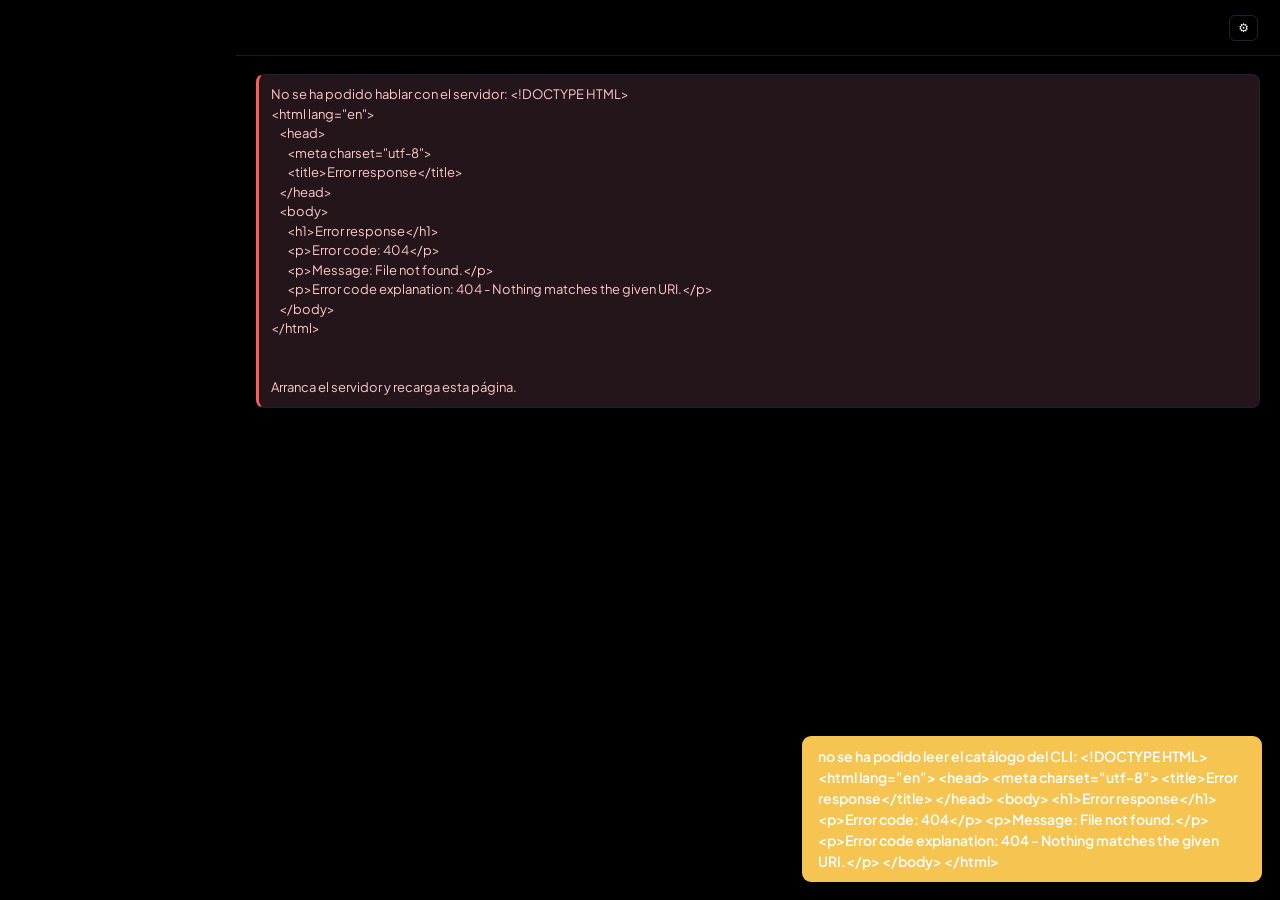
==== commit 8f848891: "Mind Videos: identidad «Orbita», menu lateral y panel de inicio - Nombre, favicon y marca nuevos (es" ====
--- a/web/index.html
+++ b/web/index.html
@@ -6,20 +6,20 @@
      arriba y abajo. Lo que se mete debajo del notch se recupera con las
      env(safe-area-inset-*) de la hoja de estilo. -->
 <meta name="viewport" content="width=device-width, initial-scale=1, viewport-fit=cover">
-<meta name="theme-color" content="#14161c">
-<title>AS Video Studio</title>
+<meta name="theme-color" content="#000000">
+<title>Mind Videos</title>
 <!-- La claqueta. Va como data: URI para no pedir un fichero mas: sin esto el
      navegador pedia /favicon.ico en cada carga y dejaba un 404 permanente en la
      consola. -->
-<link rel="icon" href="data:image/svg+xml,<svg xmlns='http://www.w3.org/2000/svg' viewBox='0 0 32 32'><text y='26' font-size='26'>🎬</text></svg>">
+<link rel="icon" href="favicon.svg" type="image/svg+xml">
 <link rel="preconnect" href="https://fonts.googleapis.com">
-<link rel="stylesheet" href="https://fonts.googleapis.com/css2?family=Inter:wght@400;500;600;700;800&display=swap">
+<link rel="stylesheet" href="https://fonts.googleapis.com/css2?family=Plus+Jakarta+Sans:wght@400;500;600;700;800&display=swap">
 <link rel="stylesheet" href="estilo.css">
 </head>
 <body>
 
 <header id="cabecera">
-  <h1>AS Video Studio</h1>
+  <h1>Mind Videos</h1>
   <button id="btn-proyecto" class="proyecto" title="Proyecto abierto — pulsa para cambiar, crear o apartar"></button>
   <span id="meta-proyecto" class="meta"></span>
   <span class="crece"></span>
@@ -61,6 +61,7 @@
     <path d="M4 5h16v11H9l-5 4z"/>
     <path d="M8 9h8M8 12.5h5"/>
   </svg>
+  <span class="burbuja-texto">Pregunta a Mind</span>
 </button>
 <aside id="asistente" class="plegado">
   <div class="lateral-cab">
--- a/web/estilo.css
+++ b/web/estilo.css
@@ -12,38 +12,38 @@
      sueltos y repintarla obligaba a ir persiguiendolos uno a uno. */
 
   /* superficies, de mas al fondo a mas cerca */
-  --bg: #0a0b0e;
-  --panel: #14161c;
-  --hueco: #191c24;          /* campos, tarjetas y cajas dentro de un panel */
-  --boton: #1e222a;
-  --hover: #1d212a;          /* fila del raton encima */
-  --marcado: #202a44;        /* fila elegida: el fondo lleva el acento dentro */
-  --resalte: #26304d;        /* la palabra que suena en la revision de audio */
-  --lienzo: #0c0e12;         /* detras de una imagen que aun no ha cargado */
+  --bg: #000000;
+  --panel: #0d0d11;
+  --hueco: #131318;          /* campos, tarjetas y cajas dentro de un panel */
+  --boton: #17171d;
+  --hover: #16161c;          /* fila del raton encima */
+  --marcado: #1c1530;        /* fila elegida: el fondo lleva el acento dentro */
+  --resalte: #2a2045;        /* la palabra que suena en la revision de audio */
+  --lienzo: #08080b;         /* detras de una imagen que aun no ha cargado */
   --negro: #000;             /* video y visor: negro de verdad, no casi negro */
   --papel: #f4f2ec;          /* papel: se queda claro en los dos temas */
   --blanco: #fff;
 
   /* lineas */
-  --linea: #252932;
-  --linea-suave: #1e222a;    /* separador dentro de una lista */
+  --linea: #222229;
+  --linea-suave: #18181d;    /* separador dentro de una lista */
 
   /* texto */
-  --texto: #e9ecf2;
-  --tenue: #98a1b0;
-  --tenue2: #5f6878;
+  --texto: #f5f5f7;
+  --tenue: #a1a1aa;
+  --tenue2: #5d5d68;
   --sobre-acento: #0a0b0e;   /* texto encima de un fondo de acento o de 'ok' */
 
   /* significado */
-  --acento: #6c8cff;
-  --acento2: #b16cff;
+  --acento: #8b5cf6;
+  --acento2: #a78bfa;
   --ok: #3ddc97;
   --aviso: #f5c451;
   --malo: #ff5d5d;
 
   /* cajas de estado: fondo, texto y borde de cada una */
-  --info-fondo: #161c2e;
-  --acento-borde: #2c3a63;
+  --info-fondo: #17122a;
+  --acento-borde: #3b2d66;
   --aviso-fondo: #241d10;
   --aviso-texto: #f3d9a4;
   --aviso-borde: #4a3b1a;
@@ -60,20 +60,20 @@
   --volcado-texto: #e2b8be;
 
   /* barras y puntos de estado */
-  --surco: #20242c;
+  --surco: #1d1d24;
   --surco-alto: #2a303c;
   --punto-pendiente: #3a4150;
   --punto-bloqueado: #262b34;
 
   /* velos de las capas que tapan la pantalla */
   --velo: rgba(6, 7, 10, .92);
-  --velo-suave: rgba(10, 11, 14, .82);
+  --velo-suave: rgba(0, 0, 0, .72);
   --sombra: 0 14px 40px rgba(0, 0, 0, .6);
   /* rediseno 01-10-2026: tarjetas, brillo del boton principal y documentales */
   --sombra-tarjeta: 0 8px 24px rgba(0, 0, 0, .25);
-  --brillo-acento: rgba(108, 140, 255, .28);
+  --brillo-acento: rgba(139, 92, 246, .30);
   --documental: #7fd1ff;
-  --fondo-doc: #10304a;
+  --fondo-doc: #1b1240;
 
   --alto: 46px;            /* alto de la cabecera */
   --lateral: 360px;
@@ -2663,6 +2663,33 @@
 .idea .material { white-space: pre-wrap; font-size: 13px; color: var(--tenue); margin-top: 6px; }
 .idea button.primario { margin-top: auto; align-self: flex-start; }
 
+/* ---- el taller del canal */
+.taller .caja-info { margin-bottom: 4px; }
+.taller-form {
+  display: flex; flex-direction: column; gap: 8px; margin: 12px 0 6px;
+  padding: 14px; border: 1px dashed var(--linea); border-radius: 14px; background: var(--panel);
+}
+.taller-form .fila { display: flex; align-items: center; gap: 10px; flex-wrap: wrap; }
+.taller-form input[type=file] { font-size: 12px; max-width: 240px; }
+.taller-item .cara-v img { object-fit: contain; background: var(--papel); }
+
+/* ---- el chat creativo */
+.chat-creativo { display: flex; flex-direction: column; gap: 10px; }
+.chat-hilo {
+  display: flex; flex-direction: column; gap: 10px; max-height: 58vh; overflow-y: auto;
+  padding: 14px; background: var(--panel); border: 1px solid var(--linea); border-radius: 14px;
+}
+.chat-msg { max-width: 82%; display: flex; flex-direction: column; gap: 6px; }
+.chat-msg.yo { align-self: flex-end; }
+.chat-msg .chat-texto {
+  white-space: pre-wrap; line-height: 1.55; padding: 10px 14px; border-radius: 14px;
+  background: var(--hueco); border: 1px solid var(--linea);
+}
+.chat-msg.yo .chat-texto { background: var(--marcado); border-color: var(--acento-borde); }
+.chat-acciones { display: flex; gap: 6px; flex-wrap: wrap; }
+.chat-pie { display: flex; flex-direction: column; gap: 8px; }
+.chat-pie .fila { display: flex; align-items: center; gap: 8px; }
+
 @media (max-width: 760px) {
   .estilo-hero { grid-template-columns: 1fr; padding: 14px; }
   .estilo-hero .hero-cara { aspect-ratio: 16 / 9; }
@@ -2672,3 +2699,255 @@
   .zonas-light .zona { padding: 8px 12px; font-size: 13px; }
   .rejilla-videos { grid-template-columns: repeat(auto-fill, minmax(160px, 1fr)); gap: 12px; }
 }
+
+/* ======================================================================
+   MIND VIDEOS (02-10-2026): identidad «Órbita», menú lateral y panel de
+   inicio. Negro, blanco y violeta; Plus Jakarta Sans.
+   ====================================================================== */
+
+body { font-family: "Plus Jakarta Sans", "Inter", ui-sans-serif, system-ui, sans-serif; }
+h1, h2, h3 { letter-spacing: -.02em; }
+
+/* ---- la marca */
+.marca-mind { display: inline-flex; align-items: center; gap: 10px; color: var(--texto); }
+.marca-mind .marca-logo { width: 38px; height: 38px; display: block; flex: 0 0 auto; }
+.marca-mind .marca-logo svg { width: 100%; height: 100%; display: block; }
+.marca-mind .marca-texto { display: flex; flex-direction: column; line-height: 1; }
+.marca-mind .marca-texto b { font-size: 26px; font-weight: 800; letter-spacing: -.04em; color: var(--blanco); }
+.marca-mind .marca-texto small {
+  font-size: 9px; letter-spacing: .42em; text-transform: uppercase; color: var(--tenue);
+  margin-top: 4px; padding-left: 2px;
+}
+.marca-mind.cab .marca-logo { width: 28px; height: 28px; }
+.marca-mind.cab .marca-texto b { font-size: 19px; }
+.marca-mind.cab .marca-texto small { font-size: 7px; margin-top: 2px; }
+
+/* ---- la cabecera: ☰ (movil), marca (movil) y migas */
+#cabecera {
+  background: var(--bg); border-bottom: 1px solid var(--linea-suave); height: 56px;
+  padding: 0 22px;
+}
+#cabecera h1 { background: none; -webkit-background-clip: initial; background-clip: initial; color: inherit; display: none; text-transform: none; letter-spacing: normal; }
+#btn-menu { display: none; padding: 6px; border: none; }
+#btn-menu svg { width: 22px; height: 22px; display: block; }
+#migas-mind { display: flex; gap: 10px; align-items: center; font-size: 13px; }
+#migas-mind .sep { color: var(--tenue2); }
+#migas-mind b { color: var(--texto); font-weight: 600; }
+#cuenta .nombre { display: none; }
+
+/* ---- el menu lateral */
+/* EN ESCRITORIO VA DE ARRIBA ABAJO, fijo, y la cabecera y el panel se
+   apartan su ancho: la barra de arriba es solo del contenido, como en la
+   referencia de Mind. */
+body { padding-left: 236px; }
+#lateral-mind {
+  position: fixed; top: 0; bottom: 0; left: 0; z-index: 70;
+  width: 236px; display: flex; flex-direction: column; gap: 2px;
+  padding: 22px 14px 14px; overflow-y: auto; background: var(--bg);
+  border-right: 1px solid var(--linea-suave);
+}
+.lateral-marca { padding: 2px 8px 22px; }
+.lateral-espacio {
+  display: flex; align-items: center; gap: 10px; padding: 12px; margin-bottom: 18px;
+  border: 1px solid var(--linea); border-radius: 12px; background: var(--panel);
+}
+.lateral-espacio .avatar, .avatar {
+  width: 28px; height: 28px; border-radius: 8px; display: flex; align-items: center;
+  justify-content: center; background: var(--hueco); border: 1px solid var(--linea);
+  font-weight: 700; font-size: 12px; flex: 0 0 auto;
+}
+.lateral-espacio b { display: block; font-size: 13px; }
+.lateral-espacio small { display: block; font-size: 11px; color: var(--tenue); }
+.lateral-grupo {
+  font-size: 10px; letter-spacing: .22em; text-transform: uppercase; color: var(--tenue2);
+  padding: 14px 12px 8px;
+}
+.lateral-item {
+  display: flex; align-items: center; gap: 12px; width: 100%; text-align: left;
+  padding: 10px 12px; border: none; border-radius: 10px; background: none;
+  color: var(--tenue); font-weight: 500; font-size: 14px; position: relative;
+}
+.lateral-item svg { width: 19px; height: 19px; flex: 0 0 auto; }
+.lateral-item:hover:not(:disabled) { color: var(--texto); background: var(--hover); border: none; }
+.lateral-item.activo { color: var(--blanco); background: var(--marcado); }
+.lateral-item.activo svg { color: var(--acento2); }
+.lateral-item.activo::before {
+  content: ''; position: absolute; left: -14px; top: 8px; bottom: 8px; width: 3px;
+  border-radius: 0 3px 3px 0; background: var(--acento);
+}
+.lateral-item .cuenta {
+  font-size: 11px; min-width: 20px; text-align: center; padding: 1px 6px; border-radius: 6px;
+  background: var(--hueco); color: var(--tenue); border: 1px solid var(--linea);
+}
+.lateral-item.activo .cuenta { background: var(--acento-borde); color: var(--blanco); border-color: transparent; }
+.lateral-nube {
+  display: flex; gap: 10px; padding: 14px 10px; margin: 10px 0 4px;
+  border-top: 1px solid var(--linea-suave); color: var(--tenue);
+}
+.lateral-nube svg { width: 18px; height: 18px; flex: 0 0 auto; }
+.lateral-nube b { display: block; font-size: 12px; font-weight: 500; color: var(--tenue); }
+.lateral-nube small { display: block; font-size: 11px; color: var(--tenue2); }
+.lateral-pie { font-size: 9px; letter-spacing: .25em; color: var(--tenue2); padding: 12px 12px 0; }
+#velo-menu { display: none; }
+
+/* ---- encabezado de cada pantalla */
+.mind-cab {
+  display: flex; align-items: flex-end; gap: 20px; flex-wrap: wrap;
+  padding: 10px 0 22px; margin-bottom: 4px; border-bottom: 1px solid var(--linea-suave);
+}
+.mind-cab > div { flex: 1 1 320px; }
+.eyebrow { font-size: 11px; letter-spacing: .12em; text-transform: uppercase; color: var(--tenue); margin-bottom: 8px; }
+.mind-cab h1 { font-size: 34px; font-weight: 800; letter-spacing: -.035em; line-height: 1.1; }
+.mind-cab p { margin: 8px 0 0; font-size: 14px; }
+button.primario.grande { padding: 12px 20px; border-radius: 12px; font-size: 14px; }
+
+/* ---- cifras */
+.cifras-mind {
+  display: grid; grid-template-columns: repeat(4, 1fr); margin: 0 0 22px;
+  border-bottom: 1px solid var(--linea-suave);
+}
+.cifras-mind .cifra {
+  display: flex; align-items: center; gap: 12px; padding: 18px 18px 18px 0; border: none;
+  border-radius: 0; background: none; color: var(--tenue); text-align: left; font-size: 12px;
+}
+.cifras-mind .cifra + .cifra { border-left: 1px solid var(--linea-suave); padding-left: 18px; }
+.cifras-mind .cifra svg { width: 18px; height: 18px; }
+.cifras-mind .cifra b { font-size: 22px; color: var(--blanco); font-weight: 700; }
+.cifras-mind .cifra:hover:not(:disabled) { color: var(--texto); border-color: var(--linea-suave); }
+
+/* ---- destacado + que creamos hoy */
+.inicio-medio { display: grid; grid-template-columns: minmax(0, 1.55fr) minmax(280px, 1fr); gap: 16px; }
+.destacado-mind {
+  position: relative; min-height: 236px; padding: 22px; border-radius: 16px; overflow: hidden;
+  display: flex; flex-direction: column; justify-content: flex-end; gap: 8px;
+  border: 1px solid var(--linea);
+  background: linear-gradient(90deg, rgba(0,0,0,.88) 0%, rgba(0,0,0,.55) 45%, rgba(0,0,0,.15) 100%),
+              var(--fondo, linear-gradient(135deg, var(--marcado), var(--panel))) center / cover no-repeat;
+}
+.destacado-mind h2 { font-size: 28px; font-weight: 800; line-height: 1.1; max-width: 18ch; color: var(--blanco); }
+.destacado-mind p { margin: 0; color: var(--texto); opacity: .8; font-size: 13px; }
+.destacado-mind .fila { display: flex; align-items: center; gap: 10px; margin-top: 8px; }
+.destacado-mind small { color: var(--texto); opacity: .75; font-size: 12px; }
+.chip-mind {
+  position: absolute; top: 18px; left: 22px; display: flex; gap: 8px; align-items: center;
+  font-size: 11px; letter-spacing: .14em; text-transform: uppercase; color: var(--texto); font-weight: 600;
+}
+.chip-mind .pct { padding: 2px 7px; border-radius: 6px; background: var(--acento-borde); color: var(--blanco); letter-spacing: 0; }
+button.blanco { background: var(--blanco); color: var(--negro); border-color: var(--blanco); font-weight: 600; padding: 10px 16px; border-radius: 10px; }
+button.blanco:hover:not(:disabled) { filter: brightness(.92); border-color: var(--blanco); }
+.crear-mind { display: flex; flex-direction: column; gap: 10px; }
+.crear-mind h3 { font-size: 18px; font-weight: 700; margin: 6px 0 4px; }
+.opcion-mind {
+  display: flex; align-items: center; gap: 14px; padding: 16px; text-align: left;
+  background: var(--panel); border: 1px solid var(--linea); border-radius: 14px; color: var(--texto);
+}
+.opcion-mind .ico {
+  width: 38px; height: 38px; border-radius: 10px; display: flex; align-items: center; justify-content: center;
+  background: var(--marcado); color: var(--acento2); border: 1px solid var(--acento-borde); flex: 0 0 auto;
+}
+.opcion-mind .ico svg { width: 18px; height: 18px; }
+.opcion-mind > svg { width: 16px; height: 16px; color: var(--tenue2); }
+.opcion-mind b { display: block; font-size: 14px; }
+.opcion-mind small { display: block; font-size: 12px; color: var(--tenue); margin-top: 2px; }
+.opcion-mind:hover:not(:disabled) { border-color: var(--acento-borde); background: var(--hueco); }
+
+/* ---- universos creativos (tarjetas de estilo) */
+.ver-mas { font-size: 12px; color: var(--tenue) !important; }
+.rejilla-universos { display: grid; gap: 14px; grid-template-columns: repeat(auto-fill, minmax(260px, 1fr)); }
+.universo {
+  display: flex; flex-direction: column; padding: 0; overflow: hidden; text-align: left;
+  background: var(--panel); border: 1px solid var(--linea); border-radius: 14px; color: var(--texto);
+}
+.universo:hover:not(:disabled) { border-color: var(--acento-borde); transform: translateY(-2px); }
+.universo-cara { position: relative; height: 118px; overflow: hidden; background: var(--hueco); }
+.universo-cara img { width: 100%; height: 100%; object-fit: cover; display: block; }
+.universo-cara::after { content: ''; position: absolute; inset: 0; background: linear-gradient(0deg, rgba(0,0,0,.75), transparent 60%); }
+.universo-etiqueta, .universo-num {
+  position: absolute; bottom: 10px; z-index: 1; font-size: 10px; letter-spacing: .16em;
+  text-transform: uppercase; font-weight: 700; color: var(--blanco);
+}
+.universo-etiqueta { left: 12px; right: 44px; overflow: hidden; text-overflow: ellipsis; white-space: nowrap; }
+.universo-num { right: 12px; letter-spacing: .05em; opacity: .8; }
+.universo-cuerpo { padding: 14px; display: flex; flex-direction: column; gap: 4px; }
+.universo-cuerpo b { font-size: 15px; }
+.universo-cuerpo small { font-size: 12px; color: var(--tenue); min-height: 1.4em; }
+.universo-pie {
+  display: flex; justify-content: space-between; align-items: center; gap: 8px;
+  margin-top: 10px; padding-top: 12px; border-top: 1px solid var(--linea-suave);
+  font-size: 11px; color: var(--tenue);
+}
+.universo-pie .abrir { color: var(--acento2); font-weight: 600; }
+
+/* ---- seguir donde lo dejaste */
+.seguir-mind { display: grid; grid-template-columns: repeat(auto-fill, minmax(320px, 1fr)); gap: 10px; }
+.fila-mind {
+  display: flex; align-items: center; gap: 14px; padding: 12px; text-align: left;
+  background: var(--panel); border: 1px solid var(--linea); border-radius: 12px; color: var(--texto);
+}
+.fila-mind img, .fila-mind .sin-img {
+  width: 46px; height: 46px; border-radius: 8px; object-fit: cover; flex: 0 0 auto;
+  background: var(--hueco); display: flex; align-items: center; justify-content: center; font-weight: 700;
+}
+.fila-mind b { display: block; font-size: 13px; }
+.fila-mind small { display: block; font-size: 11px; color: var(--tenue); margin-top: 3px; }
+.fila-mind > svg { width: 16px; height: 16px; color: var(--tenue2); flex: 0 0 auto; }
+.fila-mind:hover:not(:disabled) { border-color: var(--acento-borde); }
+.pie-mind { margin: 34px 0 6px; padding-top: 18px; border-top: 1px solid var(--linea-suave); font-size: 12px; color: var(--tenue2); }
+
+/* ---- cola, presupuesto, papelera */
+.lista-cola { display: flex; flex-direction: column; gap: 8px; }
+.fila-cola {
+  display: flex; align-items: center; gap: 10px; padding: 14px 16px;
+  background: var(--panel); border: 1px solid var(--linea); border-radius: 12px;
+}
+.fila-cola b { display: block; font-size: 14px; }
+.fila-cola small { display: block; font-size: 12px; color: var(--tenue); margin-top: 3px; }
+.fila-cola .error-cola { color: var(--malo-texto); }
+.barra-mind { height: 5px; border-radius: 3px; background: var(--surco); margin: 8px 0 2px; overflow: hidden; }
+.barra-mind span { display: block; height: 100%; background: linear-gradient(90deg, var(--acento), var(--acento2)); }
+.gasto-mind {
+  display: flex; flex-direction: column; gap: 6px; padding: 22px; margin: 18px 0;
+  background: radial-gradient(120% 160% at 0% 0%, var(--marcado), var(--panel) 60%);
+  border: 1px solid var(--linea); border-radius: 16px;
+}
+.gasto-mind b { font-size: 40px; font-weight: 800; letter-spacing: -.03em; color: var(--blanco); }
+.rejilla-saldo { display: grid; gap: 12px; grid-template-columns: repeat(auto-fill, minmax(220px, 1fr)); }
+.saldo-mind {
+  display: flex; flex-direction: column; gap: 6px; padding: 16px;
+  background: var(--panel); border: 1px solid var(--linea); border-radius: 14px;
+}
+.saldo-mind b { font-size: 22px; }
+.saldo-mind.bajo { border-color: var(--malo-borde); }
+.saldo-mind a { font-size: 12px; color: var(--acento2); }
+
+/* ---- la burbuja del asistente: «Pregunta a Mind» */
+.burbuja-asistente {
+  width: auto; height: 46px; padding: 0 18px 0 14px; border-radius: 999px; gap: 8px;
+  background: var(--panel); color: var(--texto); border: 1px solid var(--acento-borde);
+  bottom: calc(18px + env(safe-area-inset-bottom, 0px));
+}
+.burbuja-asistente svg { width: 20px; height: 20px; color: var(--acento2); }
+.burbuja-texto { font-weight: 600; font-size: 13px; }
+.burbuja-asistente:hover:not(:disabled) { border: 1px solid var(--acento); filter: none; background: var(--hueco); }
+body:has(.nav-light) .burbuja-asistente { bottom: calc(var(--alto-nav) + 14px + env(safe-area-inset-bottom, 0px)); }
+
+/* ---- movil: el menu es un cajon */
+@media (max-width: 960px) {
+  body { padding-left: 0; }
+  #btn-menu { display: inline-flex; }
+  #cabecera { padding: 0 12px; gap: 8px; }
+  #cabecera h1 { display: block; }
+  #migas-mind { display: none; }
+  #lateral-mind {
+    z-index: 80; width: 270px;
+    transform: translateX(-100%); transition: transform .2s ease; box-shadow: var(--sombra);
+  }
+  body.menu-abierto #lateral-mind { transform: none; }
+  body.menu-abierto #velo-menu { display: block; position: fixed; inset: 0; z-index: 79; background: var(--velo-suave); }
+  .inicio-medio { grid-template-columns: 1fr; }
+  .cifras-mind { grid-template-columns: 1fr 1fr; }
+  .cifras-mind .cifra:nth-child(3) { border-left: none; padding-left: 0; }
+  .mind-cab h1 { font-size: 26px; }
+  .burbuja-texto { display: none; }
+  .burbuja-asistente { width: 48px; padding: 0; justify-content: center; }
+}
